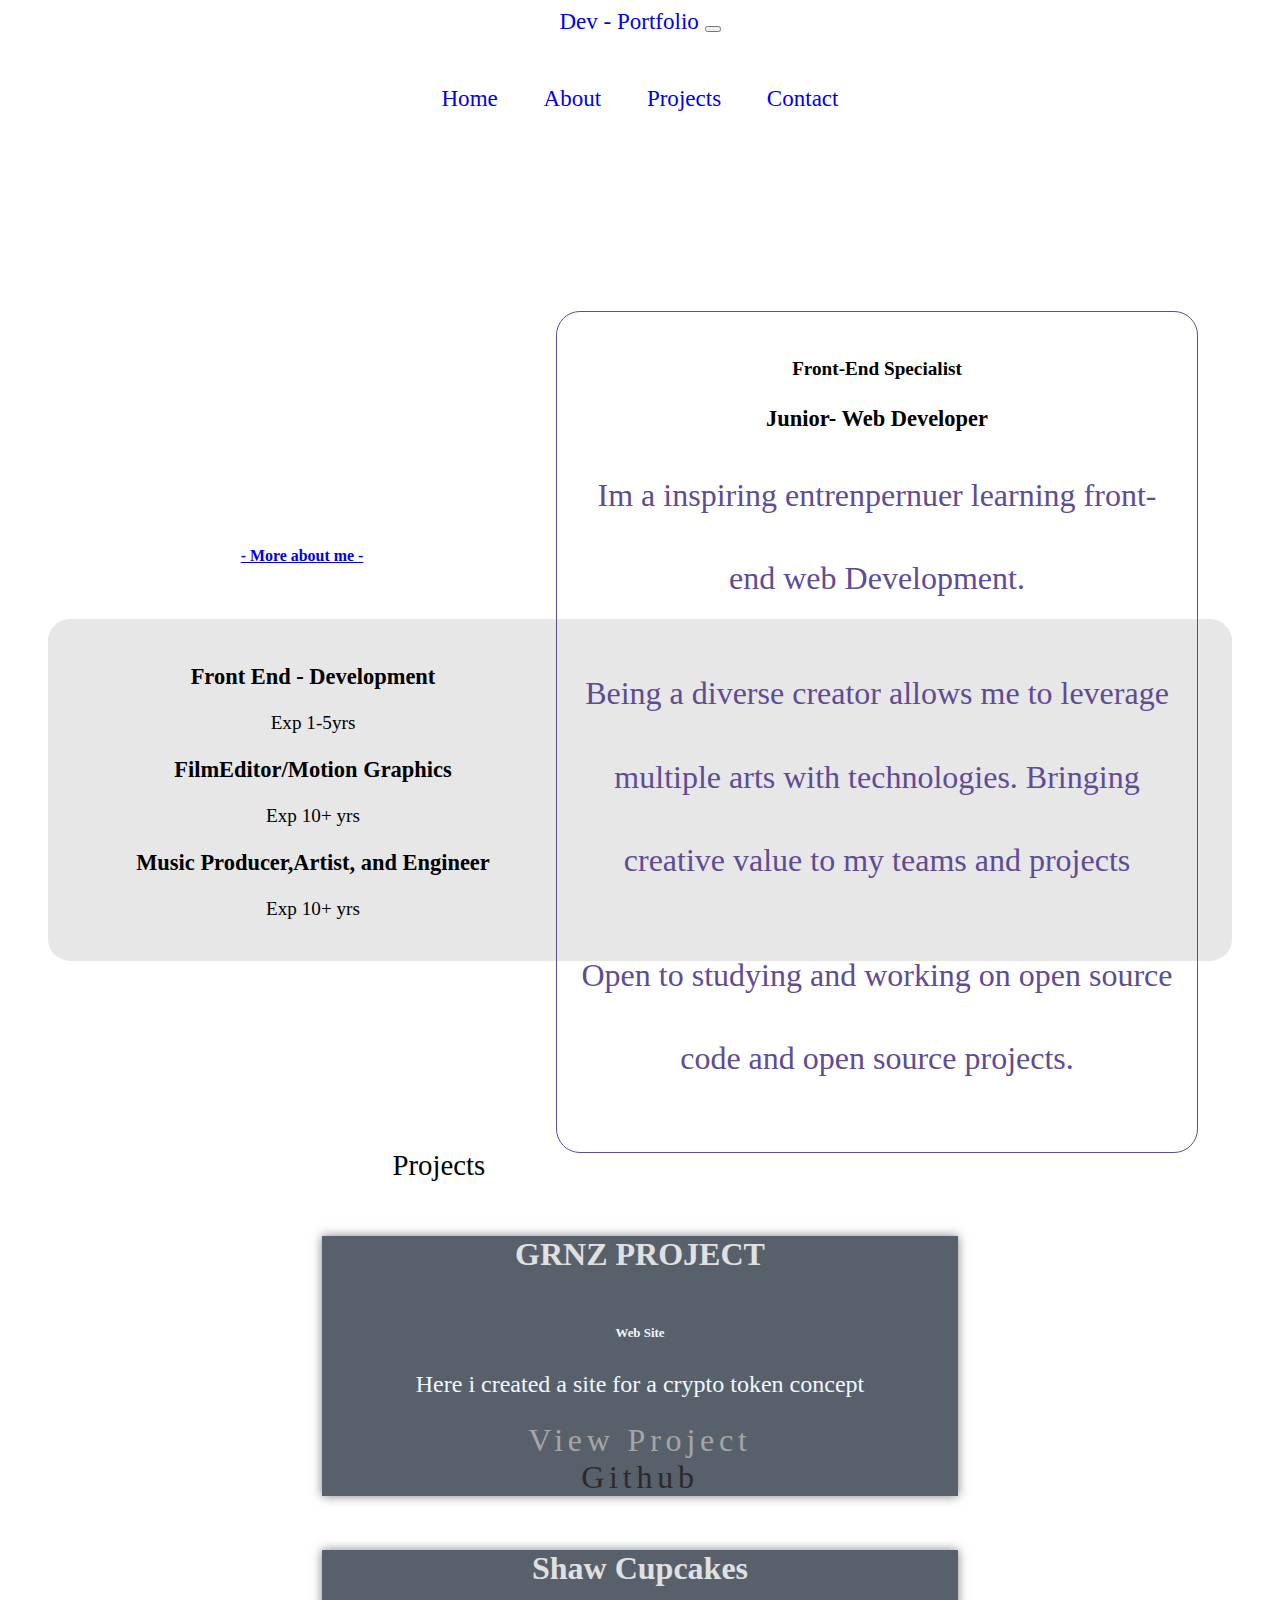
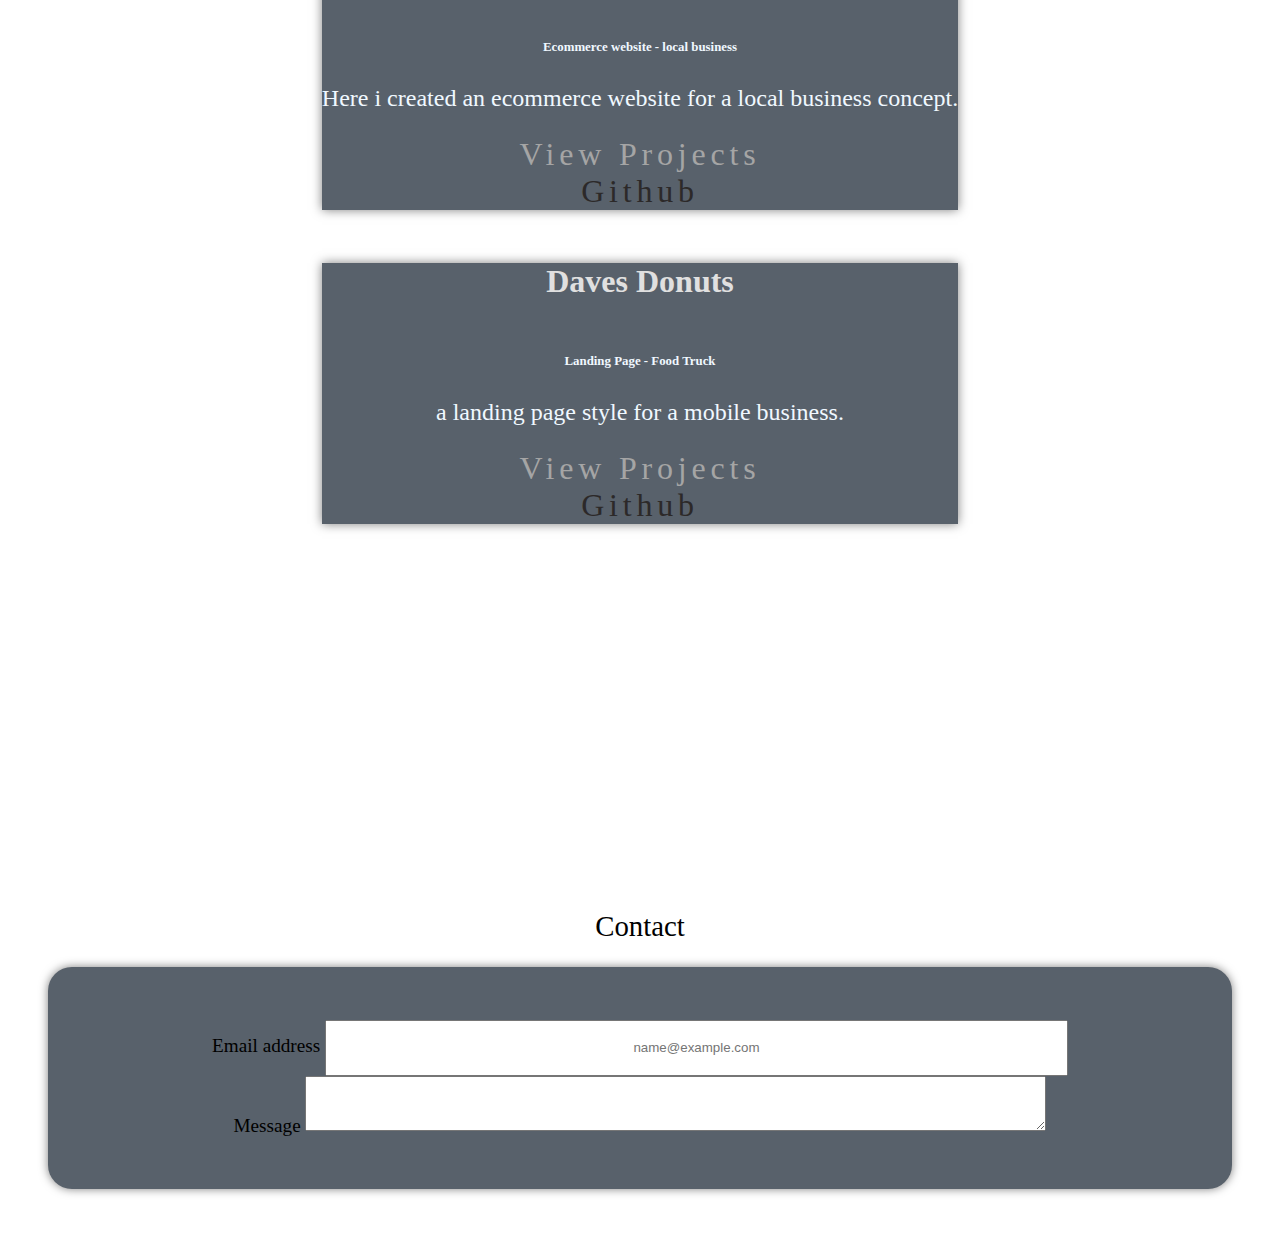
==== index.html @ a0fdc5ea "new chagnes to hgilights" ====
<!doctype html>
<html lang="en">

<head>
  <meta charset="utf-8">
  <meta name="viewport" content="width=device-width, initial-scale=1">
  <title>Bootstrap demo</title>
  <link href="https://cdn.jsdelivr.net/npm/bootstrap@5.3.2/dist/css/bootstrap.min.css" rel="stylesheet"
    integrity="sha384-T3c6CoIi6uLrA9TneNEoa7RxnatzjcDSCmG1MXxSR1GAsXEV/Dwwykc2MPK8M2HN" crossorigin="anonymous">
  <link rel="stylesheet" href="style.css">
</head>

<body>
  <nav class="navbar navbar-expand-lg bg-body-tertiary sticky-top">
    <div class="container-fluid">
      <a class="navbar-brand" href="index.html">Dev - Portfolio</a>
      <button class="navbar-toggler" type="button" data-bs-toggle="collapse" data-bs-target="#navbarNav"
        aria-controls="navbarNav" aria-expanded="false" aria-label="Toggle navigation">
        <span class="navbar-toggler-icon"></span>
      </button>
      <div class="collapse navbar-collapse" id="navbarNav">
        <br />
        <ul class="navbar-nav">
          <li class="nav-item">
            <a class="nav-link " aria-current="page" href="index.html">Home</a>
          </li>
          <li class="nav-item">
            <a class="nav-link" href="about.html">About</a>
          </li>
          <li class="nav-item">
            <a class="nav-link" href="#project-row">Projects</a>
          </li>



          <li class="nav-item">
            <a class="nav-link" href="contact.html">Contact</a>
          </li>
        </ul>
      </div>
    </div>
  </nav>
  <!-- end of navbar -->


  <!-- Hero Section  -->

  <div class="row">




    <!-- image goes here  -->

    <div class="hero">

      <div class="hero-title">

        <h4>Front-End Specialist</h4>
        <h3>Junior- Web Developer</h3>

        <p>Im a inspiring entrenpernuer learning front-end web Development.
        </p>
        <p>Being a diverse creator allows me to leverage multiple arts with technologies. Bringing creative value to my
          teams and projects</p>
        </p>
        <p>
          Open to studying and working on open source code and open source projects.
        </p>

      </div>
      <img id="hero-profile-pic" class="img-fluid" src="/img/zprofile-1.jpg" alt="">


    </div>

  </div>

  <!-- about me row  -->
  <div class="row mt-4" id="about-me-row">

    <h5><a href="about.html">- More about me -</a></h5>


    <div class="row p-4" id="about-me-info-row">

      <div class="col-md-3">
        <h3>Front End - Development</h3>
        <p>Exp 1-5yrs</p>

      </div>

      <div class="col-md-3">
        <h3>FilmEditor/Motion Graphics</h3>
        <p>Exp 10+ yrs</p>

      </div>

      <div class="col-md-3">
        <h3>Music Producer,Artist,
          and Engineer
        </h3>
        <p>Exp 10+ yrs</p>

      </div>
    </div>

<!-- end -->






  </div>






  <!-- Projects row  -->
  <div id="project-row" class="row">

    <h2 class="display-4" id="Projects-title">

      Projects

    </h2>


    <div class="col-lg-4">

      <div class="card mt-5" id="p-card" >
        <div class="card-body">
          <h5 class="card-title">GRNZ PROJECT</h5>
          <h6 class="card-subtitle mb-2 text-body-secondary">Web Site</h6>
          <p class="card-text">Here i created a site for a crypto token concept</p>
          <a href="/websites.html" class="card-link-1">View Project</a>
          <span><br /></span>
          <a href="https://github.com/zwebb21" class="card-link-2">Github</a>
        </div>
      </div>


    </div>


    <div class="col-lg-4">

      <div class="card mt-5" id="p-card" >
        <div class="card-body">
          <h5 class="card-title">Shaw Cupcakes</h5>
          <h6 class="card-subtitle mb-2 text-body-secondary">Ecommerce website - local business</h6>
          <p class="card-text">Here i created an ecommerce website for a local business concept.</p>
          <a href="#" class="card-link-1">View Projects</a>
          <span><br /></span>
          <a href="https://github.com/zwebb21" class="card-link-2">Github</a>
        </div>
      </div>



    </div>



    <div class="col-lg-4">
      <div class="card mt-5" id="p-card" >
        <div class="card-body">
          <h5 class="card-title">Daves Donuts</h5>
          <h6 class="card-subtitle mb-2 text-body-secondary">Landing Page - Food Truck</h6>
          <p class="card-text"> a landing page style for a mobile business.</p>
          <a href="#" class="card-link-1">View Projects</a>
          <span><br /></span>
          <a href="https://github.com/zwebb21" class="card-link-2">Github</a>
        </div>
      </div>



    </div>


  </div>













  <!-- Contact -->
  <div class="row" id="Contact-Form">

    <h2 class="display-3" id="Contact-Title">Contact</h3>

      <form>
        <div class="form-group">
          <label for="exampleFormControlInput1">Email address</label>
          <input type="email" class="form-control" id="exampleFormControlInput1" placeholder="name@example.com">
        </div>


        <div class="form-group">
          <label for="exampleFormControlTextarea1">Message</label>
          <textarea class="form-control" id="exampleFormControlTextarea1" rows="3"></textarea>
        </div>
      </form>







  </div>




  <script src="script.js"></script>
  <script src="https://cdn.jsdelivr.net/npm/bootstrap@5.3.2/dist/js/bootstrap.bundle.min.js"
    integrity="sha384-C6RzsynM9kWDrMNeT87bh95OGNyZPhcTNXj1NW7RuBCsyN/o0jlpcV8Qyq46cDfL"
    crossorigin="anonymous"></script>
</body>

</html>
---- style.css ----
.container-fluid{

  width: auto;
}

/* Footer */

.footer{
height: 340px;
background-color: rgba(19, 18, 22, 0.282);

}
.footer-container{
background-color: rgba(59, 57, 57, 0.543);
list-style: none;

}
.footer-contact-row{
padding: 23px;
color: rgb(61, 61, 61);

}



.Bottom-Footer-Container{

list-style: none; /* Get rid of the Bullet on the list items. */


}





/*End of  Footer */





.accordion-body{

background-color: rgb(250, 238, 215);
font-size: large;
padding: 2.5rem;

}



.accordion{

/*  */

width: 55%;
padding: 5rem;
text-align: center;
margin: auto;
}
body {

text-align: center;
font-size: larger;
}



.imprnt-text{
  
text-decoration: underline;
  text-decoration-color: rgb(137, 73, 10);
  font: bold;
  color: rgb(102, 61, 27);
}


                                                                                  /* row formats */
.row{
    padding:40px;
flex-wrap: wrap;
flex: auto;
justify-content: space-around;
justify-content: space-between;
flex-direction: row;


}


                                                                                  /* Navigation  */

.navbar {
    font-size: larger;
    text-align: center; /* Center align the text horizontally */
  }
  
  .navbar ul {
    list-style: none;
    padding: 0;
  }
  
  .navbar li {
    display: inline; /* Display list items horizontally */
    margin: 0 20px; /* Adjust the horizontal spacing between items */
  }
  
  .navbar a {
    text-decoration: none;
  }
  
  .navbar a:hover {
    text-decoration:underline;
    color: rgb(124, 61, 137);
  }
  




  /* About Me Section  */

  #about-me-info-row{
margin-top: 3.4rem;
background-color:rgba(128, 128, 128, 0.194);
padding: 22px;
border-radius: 22px;  

}

.about-img{

width: 700px;
border-radius: 3%;

}


#about-me-info-row .col-md-3:hover{

    transform: translateY(10px); /* Move the card up by 5 pixels on hover */
    transition-delay: 0.3s; 
    transition: transform 0.3s cubic-bezier(0.68, -0.55, 0.27, 1.55);
    cursor: pointer;
}


                                                    /* hero  section */



#Projects-title{


font-weight: 400;

}





.hero{

margin-top: 6.4rem;
padding: 34px;

}


#hero-profile-pic{

                                            /* the Profile pic in the hero section*/
width: 1200px;
float: none;
border-radius: 84px;
padding: 45px;

}

.hero-title{
/* herotitle paragraph here  */
width: 600px;
float: right;
padding: 20px;
border: 1.5px solid;
border-radius: 24px;
color: rgb(96, 75, 149); 
}
.hero-title h4,h3{
color: black;
/* Front-End Specialist */
/* Junior web Developer */

}
.hero-title p {
  margin-top: 1.3rem;
  line-height: 5.2rem;
  color: rgb(96, 75, 149);
  font-size: 32px;
/* herotitle paragraph here  */

/* Creating a border here  - improve readabliity*/

}


                                                      /* project section  */





#project-row,.col-md-4{
  width:fit-content;/* Fit content centerd the cards into the middle on the wider vp*/
  
  margin-top: 22px;
  text-align: center;
  margin: auto;
padding: 124px;
}
/* Card styling starts here.  */

               .card-title{
                font-size: xx-large;
                color: rgb(224, 224, 224);



               }                                                           /* Projects */
                                                                          
#p-card{
  cursor: pointer;
  box-shadow: 0 0 10px rgba(0, 0, 0, 0.5); /*Drop shadow*/
background-color:rgb(88, 97, 107);
color: aliceblue;
transition: transform 0.3s cubic-bezier(0.68, -0.55, 0.27, 1.55);
}
.card-body a { 

letter-spacing: 0.3rem;
font-weight: 500;
text-decoration: none;
font-size: xx-large;

}
.card-link-2{
  color: rgb(44, 41, 41);

}
.card-link-2:hover{

color: rgb(252, 251, 252);

}
.card-link-1{

color: rgb(165, 165, 165);

}
.card-link-1:hover{

color: white;

}


.card:hover {
  transform: translateY(20px); /* Move the card up by 5 pixels on hover */
  transition-delay: 0.3s; 

}

.card-text{
font-size: x-large;


}
                                                                    /* -Contact- */


#Contact-Form{

margin-top: 12.4rem;


}


                                                /* Form */
                                                form{
                                                  padding: 53px;
                                                  background-color:rgb(88, 97, 107);
                                                border-radius: 24px;
                                                box-shadow: 0 0 10px rgba(0, 0, 0, 0.5);
                                                }

                                                .form-control{
                                                margin-top: 12px;
                                                width: 735px;
                                                text-align: center;
                                                margin: auto;
                                                height: 3.1rem;
                                                }


#Contact-Title{
font-weight: 400;

}

/* Websites Css styles */

.about-paragraph-1 {
width: 900px;
font-size: .92em;
padding: 3rem;



margin: auto;
}

#grnz-hero-pic{

width: auto;
border-radius: 24px;
}

#grnz-hero-pic-text{
  margin-top: 4.3rem;
 font-size: larger;
 font-weight: 600;
  line-height: 4.1rem;
  line-break:auto;
 
}

#grnz-row-a{

padding: 124px;

}


#Grnz-title{

font-weight: 800;
letter-spacing: 0.8rem;
font-size: 5rem;
}

#grnz-cookie-pic{

padding: 56px;

border-radius: 5px;
}

#grnz-cookie-pic p{
  text-align: right;
  font-size: 24px;
  padding: 12px;

}

#grnz-code-pic{

  padding: 22px;
  border-radius: 42px;
}


#grnz-product-text{
  margin-top: 4.2rem;
line-height: 2.23rem;
text-align: center;

}

#grnz-title{

  font-size: 10.4rem;
}

#title-section{


  margin-top:66rem;
}

.white-space{

height: 200px;

}
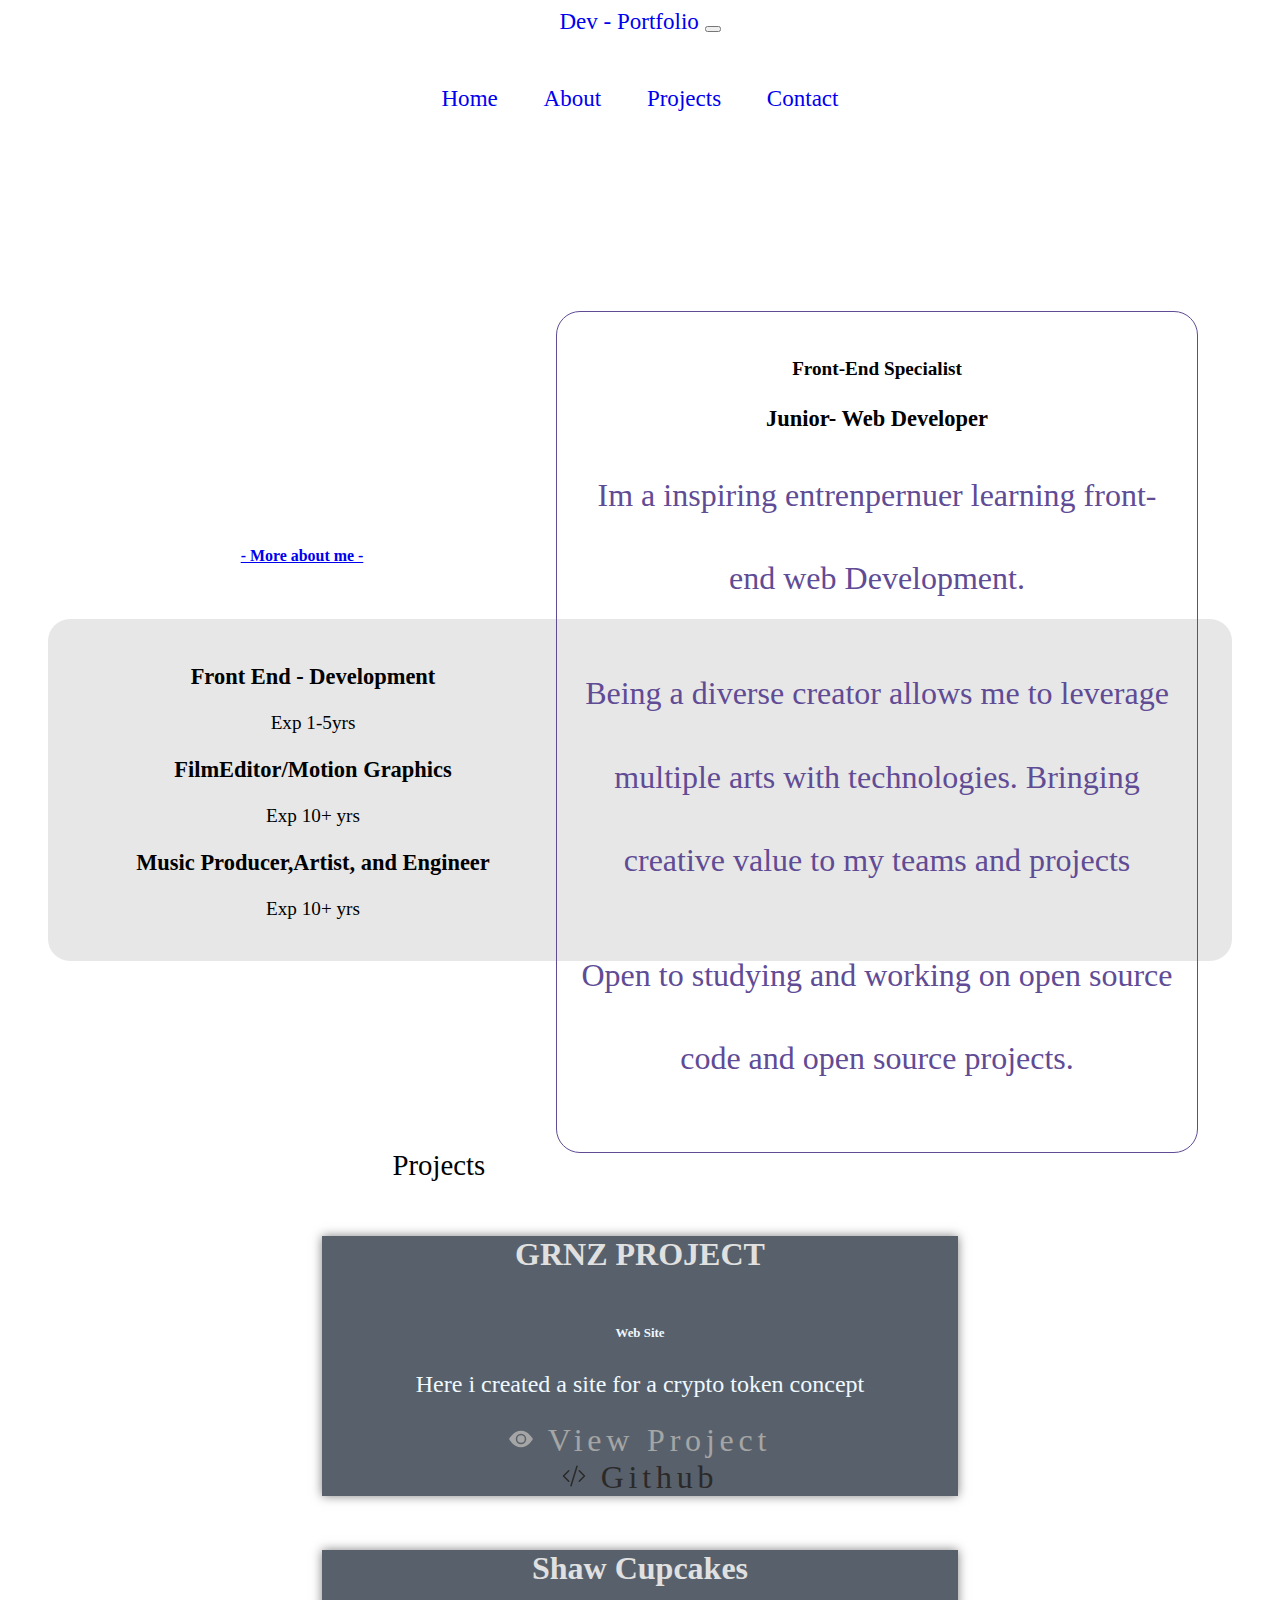
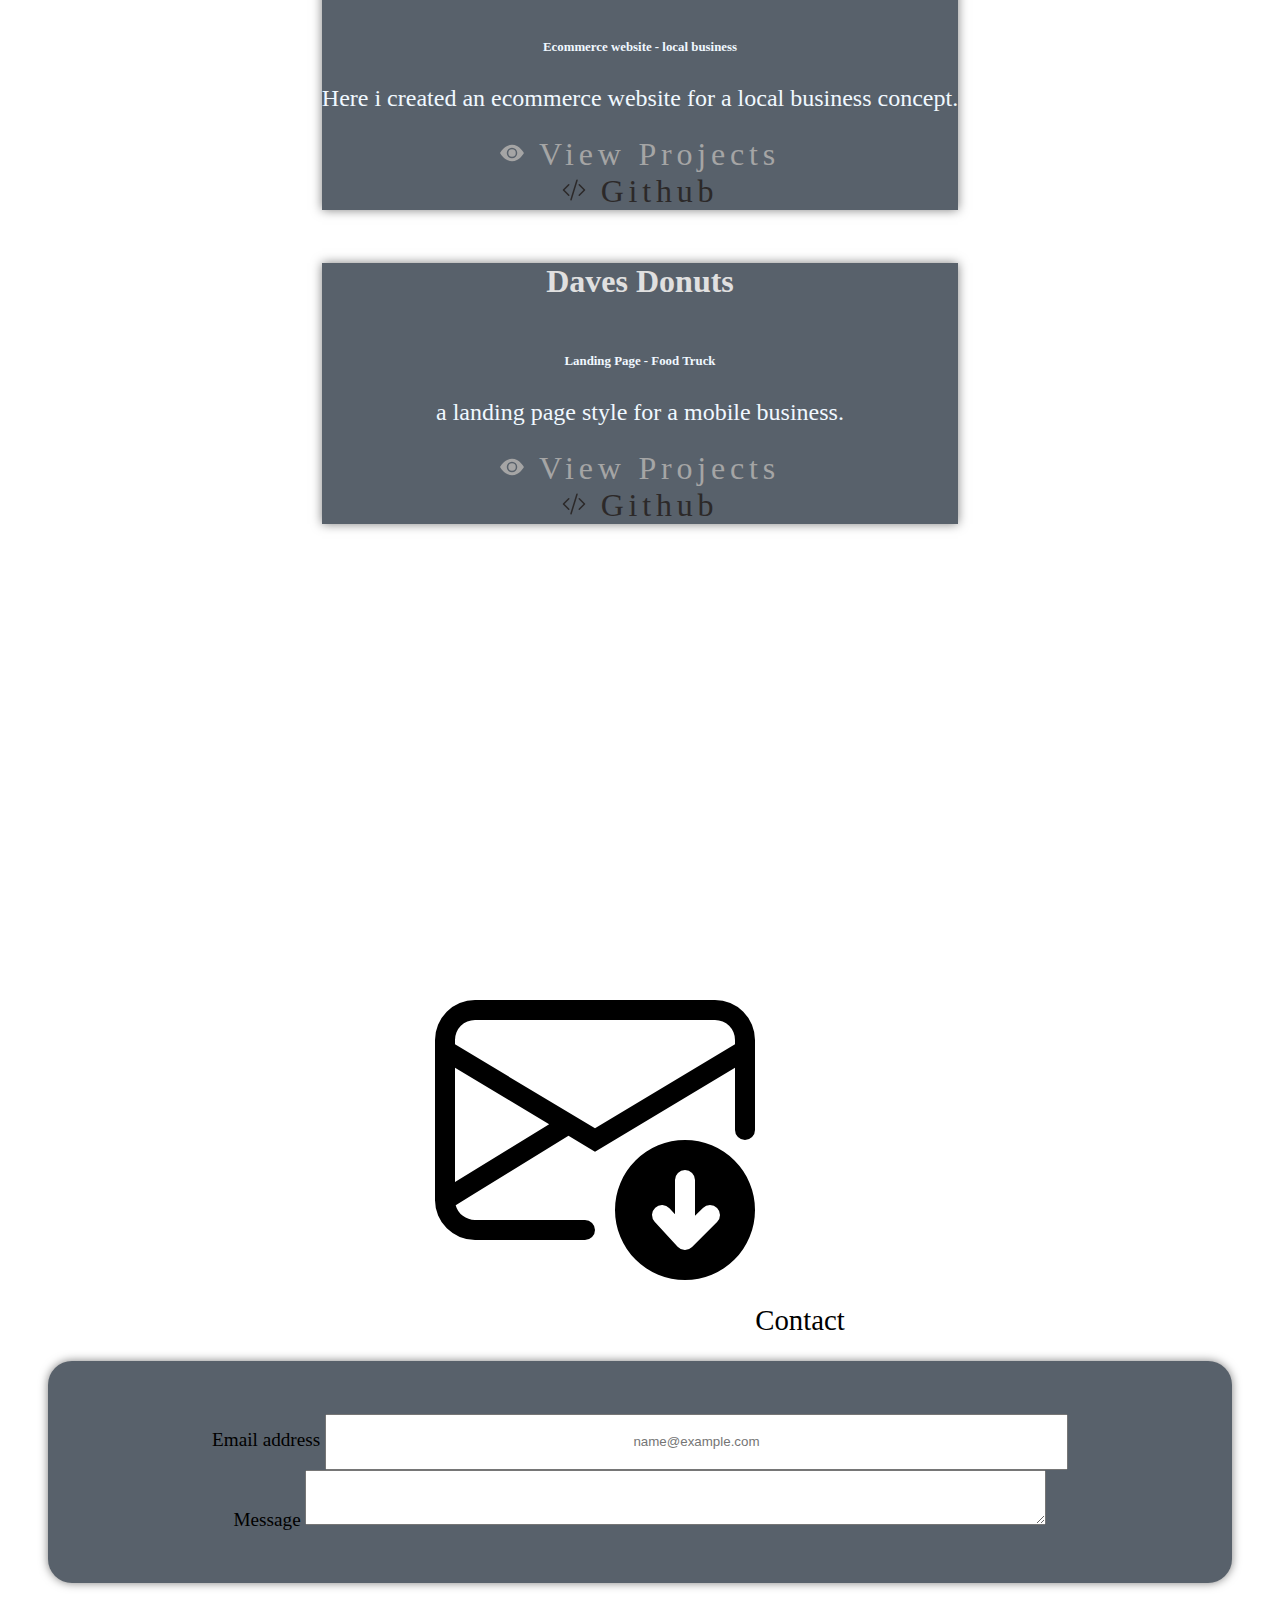
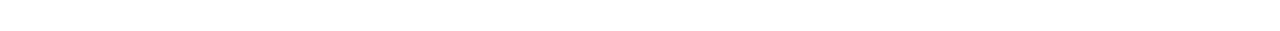
==== commit 83b41b26: "upadte c.1" ====
--- a/index.html
+++ b/index.html
@@ -8,6 +8,7 @@
   <link href="https://cdn.jsdelivr.net/npm/bootstrap@5.3.2/dist/css/bootstrap.min.css" rel="stylesheet"
     integrity="sha384-T3c6CoIi6uLrA9TneNEoa7RxnatzjcDSCmG1MXxSR1GAsXEV/Dwwykc2MPK8M2HN" crossorigin="anonymous">
   <link rel="stylesheet" href="style.css">
+  
 </head>
 
 <body>
@@ -136,9 +137,14 @@
           <h5 class="card-title">GRNZ PROJECT</h5>
           <h6 class="card-subtitle mb-2 text-body-secondary">Web Site</h6>
           <p class="card-text">Here i created a site for a crypto token concept</p>
-          <a href="/websites.html" class="card-link-1">View Project</a>
+          <a href="/websites.html" class="card-link-1"><svg xmlns="http://www.w3.org/2000/svg" width="16" height="16" fill="currentColor" class="bi bi-eye-fill" viewBox="0 0 16 16">
+            <path d="M10.5 8a2.5 2.5 0 1 1-5 0 2.5 2.5 0 0 1 5 0"/>
+            <path d="M0 8s3-5.5 8-5.5S16 8 16 8s-3 5.5-8 5.5S0 8 0 8m8 3.5a3.5 3.5 0 1 0 0-7 3.5 3.5 0 0 0 0 7"/>
+          </svg>View Project</a>
           <span><br /></span>
-          <a href="https://github.com/zwebb21" class="card-link-2">Github</a>
+          <a href="https://github.com/zwebb21" class="card-link-2"><svg xmlns="http://www.w3.org/2000/svg" width="16" height="16" fill="currentColor" class="bi bi-code-slash" viewBox="0 0 16 16">
+            <path d="M10.478 1.647a.5.5 0 1 0-.956-.294l-4 13a.5.5 0 0 0 .956.294zM4.854 4.146a.5.5 0 0 1 0 .708L1.707 8l3.147 3.146a.5.5 0 0 1-.708.708l-3.5-3.5a.5.5 0 0 1 0-.708l3.5-3.5a.5.5 0 0 1 .708 0m6.292 0a.5.5 0 0 0 0 .708L14.293 8l-3.147 3.146a.5.5 0 0 0 .708.708l3.5-3.5a.5.5 0 0 0 0-.708l-3.5-3.5a.5.5 0 0 0-.708 0"/>
+          </svg>Github</a>
         </div>
       </div>
 
@@ -153,9 +159,14 @@
           <h5 class="card-title">Shaw Cupcakes</h5>
           <h6 class="card-subtitle mb-2 text-body-secondary">Ecommerce website - local business</h6>
           <p class="card-text">Here i created an ecommerce website for a local business concept.</p>
-          <a href="#" class="card-link-1">View Projects</a>
+          <a href="#" class="card-link-1"><svg xmlns="http://www.w3.org/2000/svg" width="16" height="16" fill="currentColor" class="bi bi-eye-fill" viewBox="0 0 16 16">
+            <path d="M10.5 8a2.5 2.5 0 1 1-5 0 2.5 2.5 0 0 1 5 0"/>
+            <path d="M0 8s3-5.5 8-5.5S16 8 16 8s-3 5.5-8 5.5S0 8 0 8m8 3.5a3.5 3.5 0 1 0 0-7 3.5 3.5 0 0 0 0 7"/>
+          </svg>View Projects</a>
           <span><br /></span>
-          <a href="https://github.com/zwebb21" class="card-link-2">Github</a>
+          <a href="https://github.com/zwebb21" class="card-link-2"><svg xmlns="http://www.w3.org/2000/svg" width="16" height="16" fill="currentColor" class="bi bi-code-slash" viewBox="0 0 16 16">
+            <path d="M10.478 1.647a.5.5 0 1 0-.956-.294l-4 13a.5.5 0 0 0 .956.294zM4.854 4.146a.5.5 0 0 1 0 .708L1.707 8l3.147 3.146a.5.5 0 0 1-.708.708l-3.5-3.5a.5.5 0 0 1 0-.708l3.5-3.5a.5.5 0 0 1 .708 0m6.292 0a.5.5 0 0 0 0 .708L14.293 8l-3.147 3.146a.5.5 0 0 0 .708.708l3.5-3.5a.5.5 0 0 0 0-.708l-3.5-3.5a.5.5 0 0 0-.708 0"/>
+          </svg>Github</a>
         </div>
       </div>
 
@@ -171,9 +182,14 @@
           <h5 class="card-title">Daves Donuts</h5>
           <h6 class="card-subtitle mb-2 text-body-secondary">Landing Page - Food Truck</h6>
           <p class="card-text"> a landing page style for a mobile business.</p>
-          <a href="#" class="card-link-1">View Projects</a>
+          <a href="#" class="card-link-1"><svg xmlns="http://www.w3.org/2000/svg" width="16" height="16" fill="currentColor" class="bi bi-eye-fill" viewBox="0 0 16 16">
+            <path d="M10.5 8a2.5 2.5 0 1 1-5 0 2.5 2.5 0 0 1 5 0"/>
+            <path d="M0 8s3-5.5 8-5.5S16 8 16 8s-3 5.5-8 5.5S0 8 0 8m8 3.5a3.5 3.5 0 1 0 0-7 3.5 3.5 0 0 0 0 7"/>
+          </svg>View Projects</a>
           <span><br /></span>
-          <a href="https://github.com/zwebb21" class="card-link-2">Github</a>
+          <a href="https://github.com/zwebb21" class="card-link-2"><svg xmlns="http://www.w3.org/2000/svg" width="16" height="16" fill="currentColor" class="bi bi-code-slash" viewBox="0 0 16 16">
+            <path d="M10.478 1.647a.5.5 0 1 0-.956-.294l-4 13a.5.5 0 0 0 .956.294zM4.854 4.146a.5.5 0 0 1 0 .708L1.707 8l3.147 3.146a.5.5 0 0 1-.708.708l-3.5-3.5a.5.5 0 0 1 0-.708l3.5-3.5a.5.5 0 0 1 .708 0m6.292 0a.5.5 0 0 0 0 .708L14.293 8l-3.147 3.146a.5.5 0 0 0 .708.708l3.5-3.5a.5.5 0 0 0 0-.708l-3.5-3.5a.5.5 0 0 0-.708 0"/>
+          </svg>Github</a>
         </div>
       </div>
 
@@ -199,7 +215,10 @@
   <!-- Contact -->
   <div class="row" id="Contact-Form">
 
-    <h2 class="display-3" id="Contact-Title">Contact</h3>
+ <h2 class="display-3" id="Contact-Title">   <svg xmlns="http://www.w3.org/2000/svg" width="16" height="16" fill="currentColor" class="bi bi-envelope-arrow-down" viewBox="0 0 16 16">
+  <path d="M0 4a2 2 0 0 1 2-2h12a2 2 0 0 1 2 2v4.5a.5.5 0 0 1-1 0V5.383l-7 4.2-1.326-.795-5.64 3.47A1 1 0 0 0 2 13h5.5a.5.5 0 0 1 0 1H2a2 2 0 0 1-2-1.99zm1 7.105 4.708-2.897L1 5.383zM1 4v.217l7 4.2 7-4.2V4a1 1 0 0 0-1-1H2a1 1 0 0 0-1 1"/>
+  <path d="M12.5 16a3.5 3.5 0 1 0 0-7 3.5 3.5 0 0 0 0 7m.354-1.646a.5.5 0 0 1-.722-.016l-1.149-1.25a.5.5 0 1 1 .737-.676l.28.305V11a.5.5 0 0 1 1 0v1.793l.396-.397a.5.5 0 0 1 .708.708z"/>
+</svg>Contact</h3>
 
       <form>
         <div class="form-group">
--- a/style.css
+++ b/style.css
@@ -37,15 +37,25 @@
 /*End of  Footer */
 
 
-
-
-
+/* Accordion styling here  */
+
+
+
+
+.accordion-button{
+text-align: center;
+font-size: 32px;
+padding: 32px;
+letter-spacing: 0.032em;
+}
 .accordion-body{
-
-background-color: rgb(250, 238, 215);
-font-size: large;
+text-align: center;
+margin-top: 52px;
+
 padding: 2.5rem;
-
+line-height: 3.43rem;
+letter-spacing: 0.08em;
+font-size:1.13em ;
 }
 
 
@@ -59,6 +69,11 @@
 text-align: center;
 margin: auto;
 }
+
+
+
+
+
 body {
 
 text-align: center;
@@ -307,9 +322,37 @@
 
 #Contact-Title{
 font-weight: 400;
-
-}
-
+/* Contact title on the index page */
+}
+/* ICON STYLING */
+.bi-code-slash{
+  margin-right: 15px;
+  width: 24px;
+    height: 24px;
+
+}
+
+.bi-gear-wide-connected{
+
+
+  margin-right: 15px;
+  width: 54px;
+    height: 54px;
+
+}
+
+
+.bi-eye-fill{
+margin-right:15px;
+width: 24px;
+  height: 24px;
+}
+.bi-envelope-arrow-down{
+/* Email Icon next to the contact Title. */
+width: 320px;
+height: 420px;
+
+}
 /* Websites Css styles */
 
 .about-paragraph-1 {
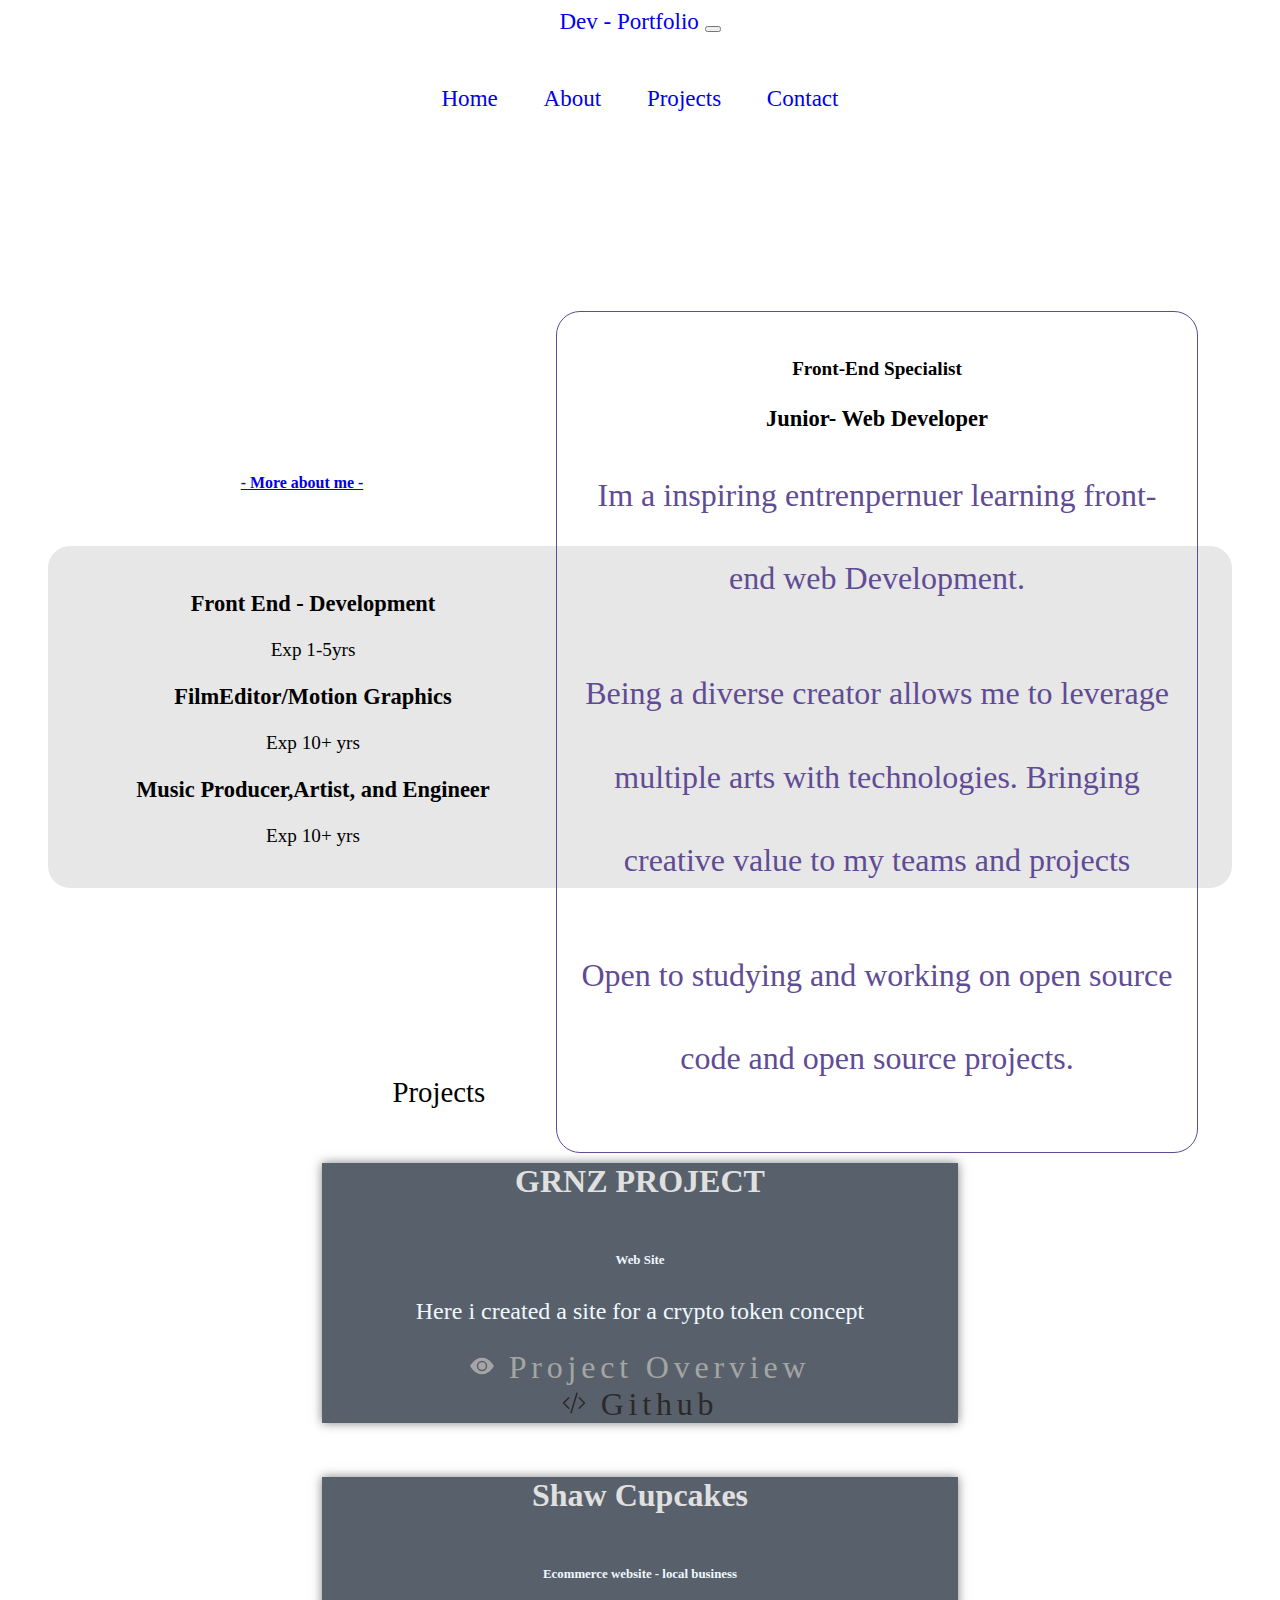
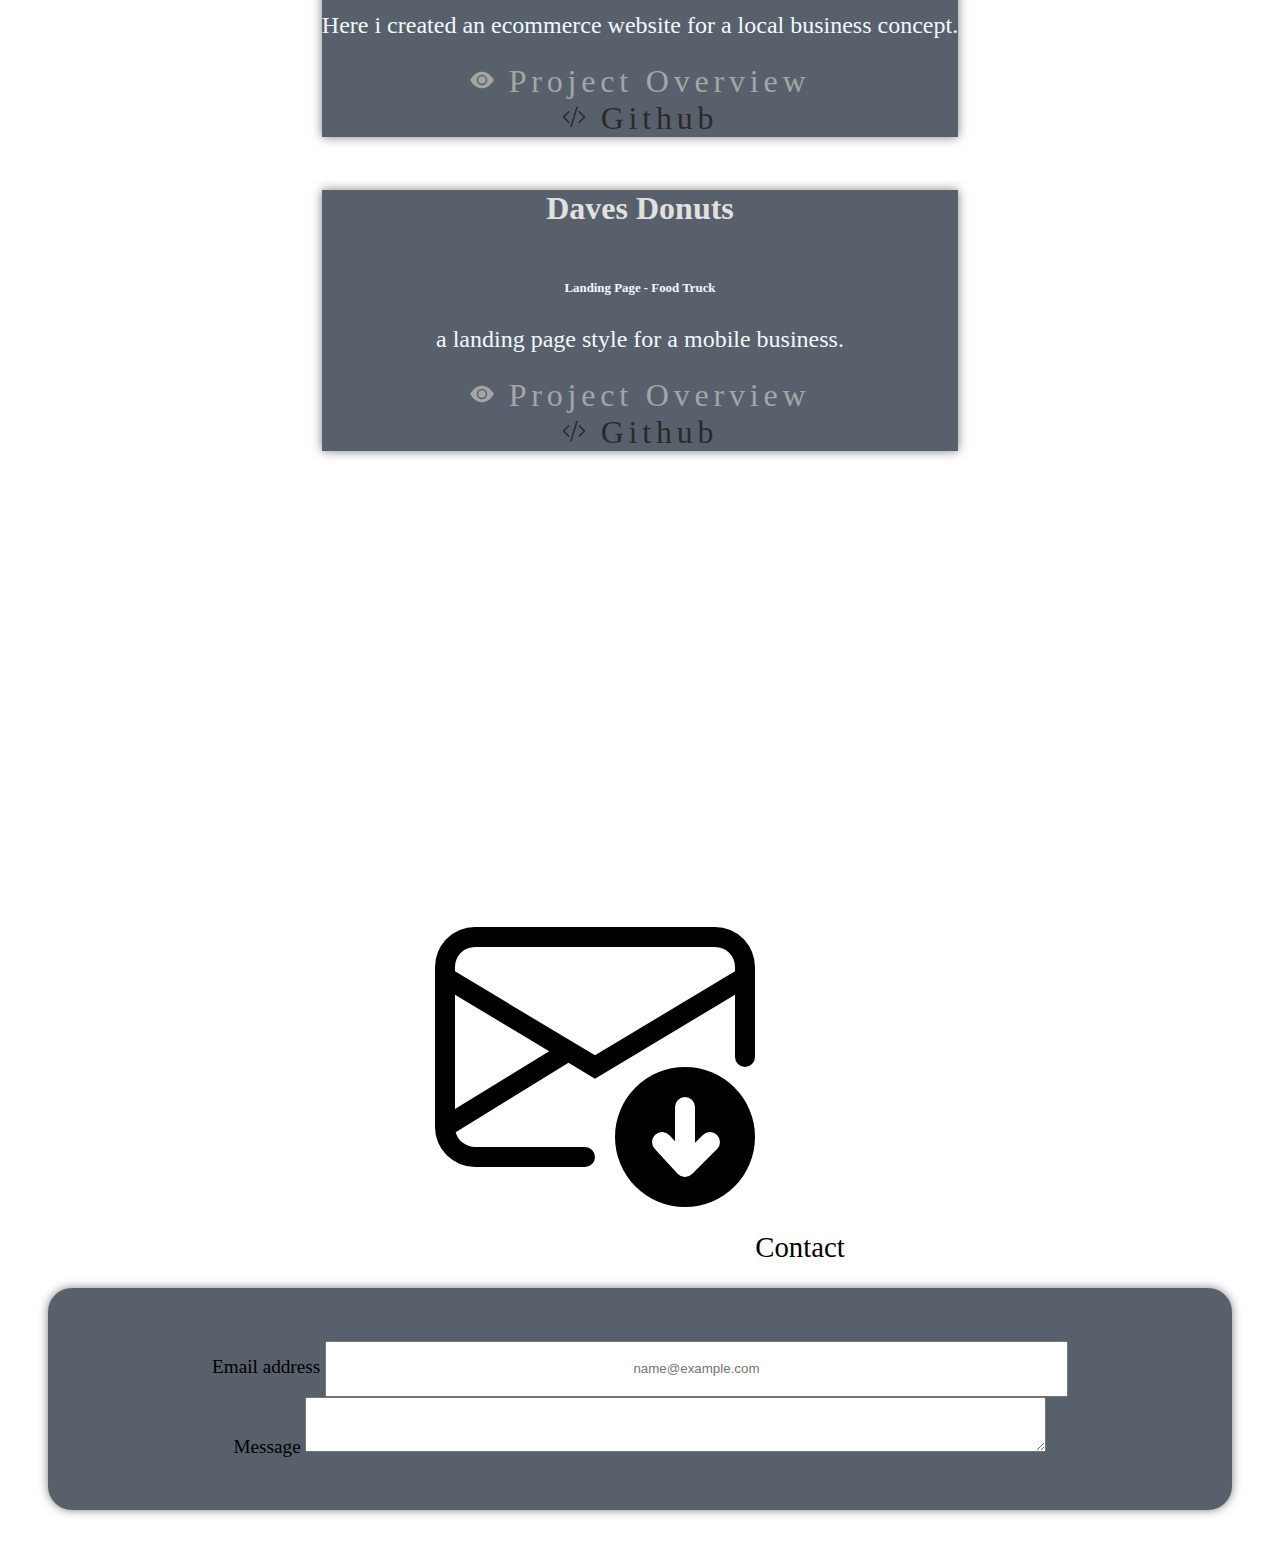
==== commit 85537223: "update D" ====
--- a/index.html
+++ b/index.html
@@ -4,7 +4,7 @@
 <head>
   <meta charset="utf-8">
   <meta name="viewport" content="width=device-width, initial-scale=1">
-  <title>Bootstrap demo</title>
+  <title>Zarius- Developer Portfolio - Home </title>
   <link href="https://cdn.jsdelivr.net/npm/bootstrap@5.3.2/dist/css/bootstrap.min.css" rel="stylesheet"
     integrity="sha384-T3c6CoIi6uLrA9TneNEoa7RxnatzjcDSCmG1MXxSR1GAsXEV/Dwwykc2MPK8M2HN" crossorigin="anonymous">
   <link rel="stylesheet" href="style.css">
@@ -35,7 +35,7 @@
 
 
           <li class="nav-item">
-            <a class="nav-link" href="contact.html">Contact</a>
+            <a class="nav-link" href="index.html#Contact-Form">Contact</a>
           </li>
         </ul>
       </div>
@@ -130,19 +130,19 @@
     </h2>
 
 
-    <div class="col-lg-4">
+<div class="col-lg-4">
 
       <div class="card mt-5" id="p-card" >
         <div class="card-body">
           <h5 class="card-title">GRNZ PROJECT</h5>
           <h6 class="card-subtitle mb-2 text-body-secondary">Web Site</h6>
           <p class="card-text">Here i created a site for a crypto token concept</p>
-          <a href="/websites.html" class="card-link-1"><svg xmlns="http://www.w3.org/2000/svg" width="16" height="16" fill="currentColor" class="bi bi-eye-fill" viewBox="0 0 16 16">
+          <a href="/GrnzProjectView.html" class="card-link-1" target="_blank"><svg xmlns="http://www.w3.org/2000/svg" width="16" height="16" fill="currentColor" class="bi bi-eye-fill" viewBox="0 0 16 16">
             <path d="M10.5 8a2.5 2.5 0 1 1-5 0 2.5 2.5 0 0 1 5 0"/>
             <path d="M0 8s3-5.5 8-5.5S16 8 16 8s-3 5.5-8 5.5S0 8 0 8m8 3.5a3.5 3.5 0 1 0 0-7 3.5 3.5 0 0 0 0 7"/>
-          </svg>View Project</a>
+          </svg>Project Overview</a>
           <span><br /></span>
-          <a href="https://github.com/zwebb21" class="card-link-2"><svg xmlns="http://www.w3.org/2000/svg" width="16" height="16" fill="currentColor" class="bi bi-code-slash" viewBox="0 0 16 16">
+          <a href="https://github.com/zwebb21" class="card-link-2" target="_blank"><svg xmlns="http://www.w3.org/2000/svg" width="16" height="16" fill="currentColor" class="bi bi-code-slash" viewBox="0 0 16 16">
             <path d="M10.478 1.647a.5.5 0 1 0-.956-.294l-4 13a.5.5 0 0 0 .956.294zM4.854 4.146a.5.5 0 0 1 0 .708L1.707 8l3.147 3.146a.5.5 0 0 1-.708.708l-3.5-3.5a.5.5 0 0 1 0-.708l3.5-3.5a.5.5 0 0 1 .708 0m6.292 0a.5.5 0 0 0 0 .708L14.293 8l-3.147 3.146a.5.5 0 0 0 .708.708l3.5-3.5a.5.5 0 0 0 0-.708l-3.5-3.5a.5.5 0 0 0-.708 0"/>
           </svg>Github</a>
         </div>
@@ -162,9 +162,9 @@
           <a href="#" class="card-link-1"><svg xmlns="http://www.w3.org/2000/svg" width="16" height="16" fill="currentColor" class="bi bi-eye-fill" viewBox="0 0 16 16">
             <path d="M10.5 8a2.5 2.5 0 1 1-5 0 2.5 2.5 0 0 1 5 0"/>
             <path d="M0 8s3-5.5 8-5.5S16 8 16 8s-3 5.5-8 5.5S0 8 0 8m8 3.5a3.5 3.5 0 1 0 0-7 3.5 3.5 0 0 0 0 7"/>
-          </svg>View Projects</a>
+          </svg>Project Overview</a>
           <span><br /></span>
-          <a href="https://github.com/zwebb21" class="card-link-2"><svg xmlns="http://www.w3.org/2000/svg" width="16" height="16" fill="currentColor" class="bi bi-code-slash" viewBox="0 0 16 16">
+          <a href="https://github.com/zwebb21" target="_blank" class="card-link-2"><svg xmlns="http://www.w3.org/2000/svg" width="16" height="16" fill="currentColor" class="bi bi-code-slash" viewBox="0 0 16 16">
             <path d="M10.478 1.647a.5.5 0 1 0-.956-.294l-4 13a.5.5 0 0 0 .956.294zM4.854 4.146a.5.5 0 0 1 0 .708L1.707 8l3.147 3.146a.5.5 0 0 1-.708.708l-3.5-3.5a.5.5 0 0 1 0-.708l3.5-3.5a.5.5 0 0 1 .708 0m6.292 0a.5.5 0 0 0 0 .708L14.293 8l-3.147 3.146a.5.5 0 0 0 .708.708l3.5-3.5a.5.5 0 0 0 0-.708l-3.5-3.5a.5.5 0 0 0-.708 0"/>
           </svg>Github</a>
         </div>
@@ -185,7 +185,7 @@
           <a href="#" class="card-link-1"><svg xmlns="http://www.w3.org/2000/svg" width="16" height="16" fill="currentColor" class="bi bi-eye-fill" viewBox="0 0 16 16">
             <path d="M10.5 8a2.5 2.5 0 1 1-5 0 2.5 2.5 0 0 1 5 0"/>
             <path d="M0 8s3-5.5 8-5.5S16 8 16 8s-3 5.5-8 5.5S0 8 0 8m8 3.5a3.5 3.5 0 1 0 0-7 3.5 3.5 0 0 0 0 7"/>
-          </svg>View Projects</a>
+          </svg>Project Overview</a>
           <span><br /></span>
           <a href="https://github.com/zwebb21" class="card-link-2"><svg xmlns="http://www.w3.org/2000/svg" width="16" height="16" fill="currentColor" class="bi bi-code-slash" viewBox="0 0 16 16">
             <path d="M10.478 1.647a.5.5 0 1 0-.956-.294l-4 13a.5.5 0 0 0 .956.294zM4.854 4.146a.5.5 0 0 1 0 .708L1.707 8l3.147 3.146a.5.5 0 0 1-.708.708l-3.5-3.5a.5.5 0 0 1 0-.708l3.5-3.5a.5.5 0 0 1 .708 0m6.292 0a.5.5 0 0 0 0 .708L14.293 8l-3.147 3.146a.5.5 0 0 0 .708.708l3.5-3.5a.5.5 0 0 0 0-.708l-3.5-3.5a.5.5 0 0 0-.708 0"/>
--- a/style.css
+++ b/style.css
@@ -131,7 +131,12 @@
   }
   
 
-
+.About-Content{
+
+
+margin-bottom: 32rem;
+
+}
 
 
   /* About Me Section  */
@@ -146,9 +151,9 @@
 
 .about-img{
 
-width: 700px;
-border-radius: 3%;
-
+width: 1200px;
+border-radius: 1.3%;
+box-shadow: 0px 4px 8px rgba(0, 0, 0, 0.615); /* Adjust values for horizontal offset, vertical offset, blur radius, and color */
 }
 
 
@@ -190,8 +195,8 @@
 width: 1200px;
 float: none;
 border-radius: 84px;
-padding: 45px;
-
+
+box-shadow: 0px 4px 8px rgba(0, 0, 0, 0.455); /* Adjust values for horizontal offset, vertical offset, blur radius, and color */
 }
 
 .hero-title{
@@ -356,10 +361,11 @@
 /* Websites Css styles */
 
 .about-paragraph-1 {
-width: 900px;
-font-size: .92em;
+width: 1200px;
+font-size: 1.08em;
 padding: 3rem;
-
+line-height: 5.2rem;
+letter-spacing: 0.09rem;
 
 
 margin: auto;
@@ -381,12 +387,29 @@
 }
 
 #grnz-row-a{
-
-padding: 124px;
-
-}
-
-
+  padding: 24px;
+
+}
+
+
+
+
+
+
+
+
+.container-links-grnz{
+margin-left: 535px;
+display: flex;
+
+}
+
+
+
+.list-grnz-links{
+  text-decoration: none;
+  list-style: none;
+}
 #Grnz-title{
 
 font-weight: 800;
@@ -437,4 +460,13 @@
 
 height: 200px;
 
+}
+
+
+
+.Create-Product-Title{
+
+
+margin-top: 22.4rem;
+margin-bottom: 12.2rem;
 }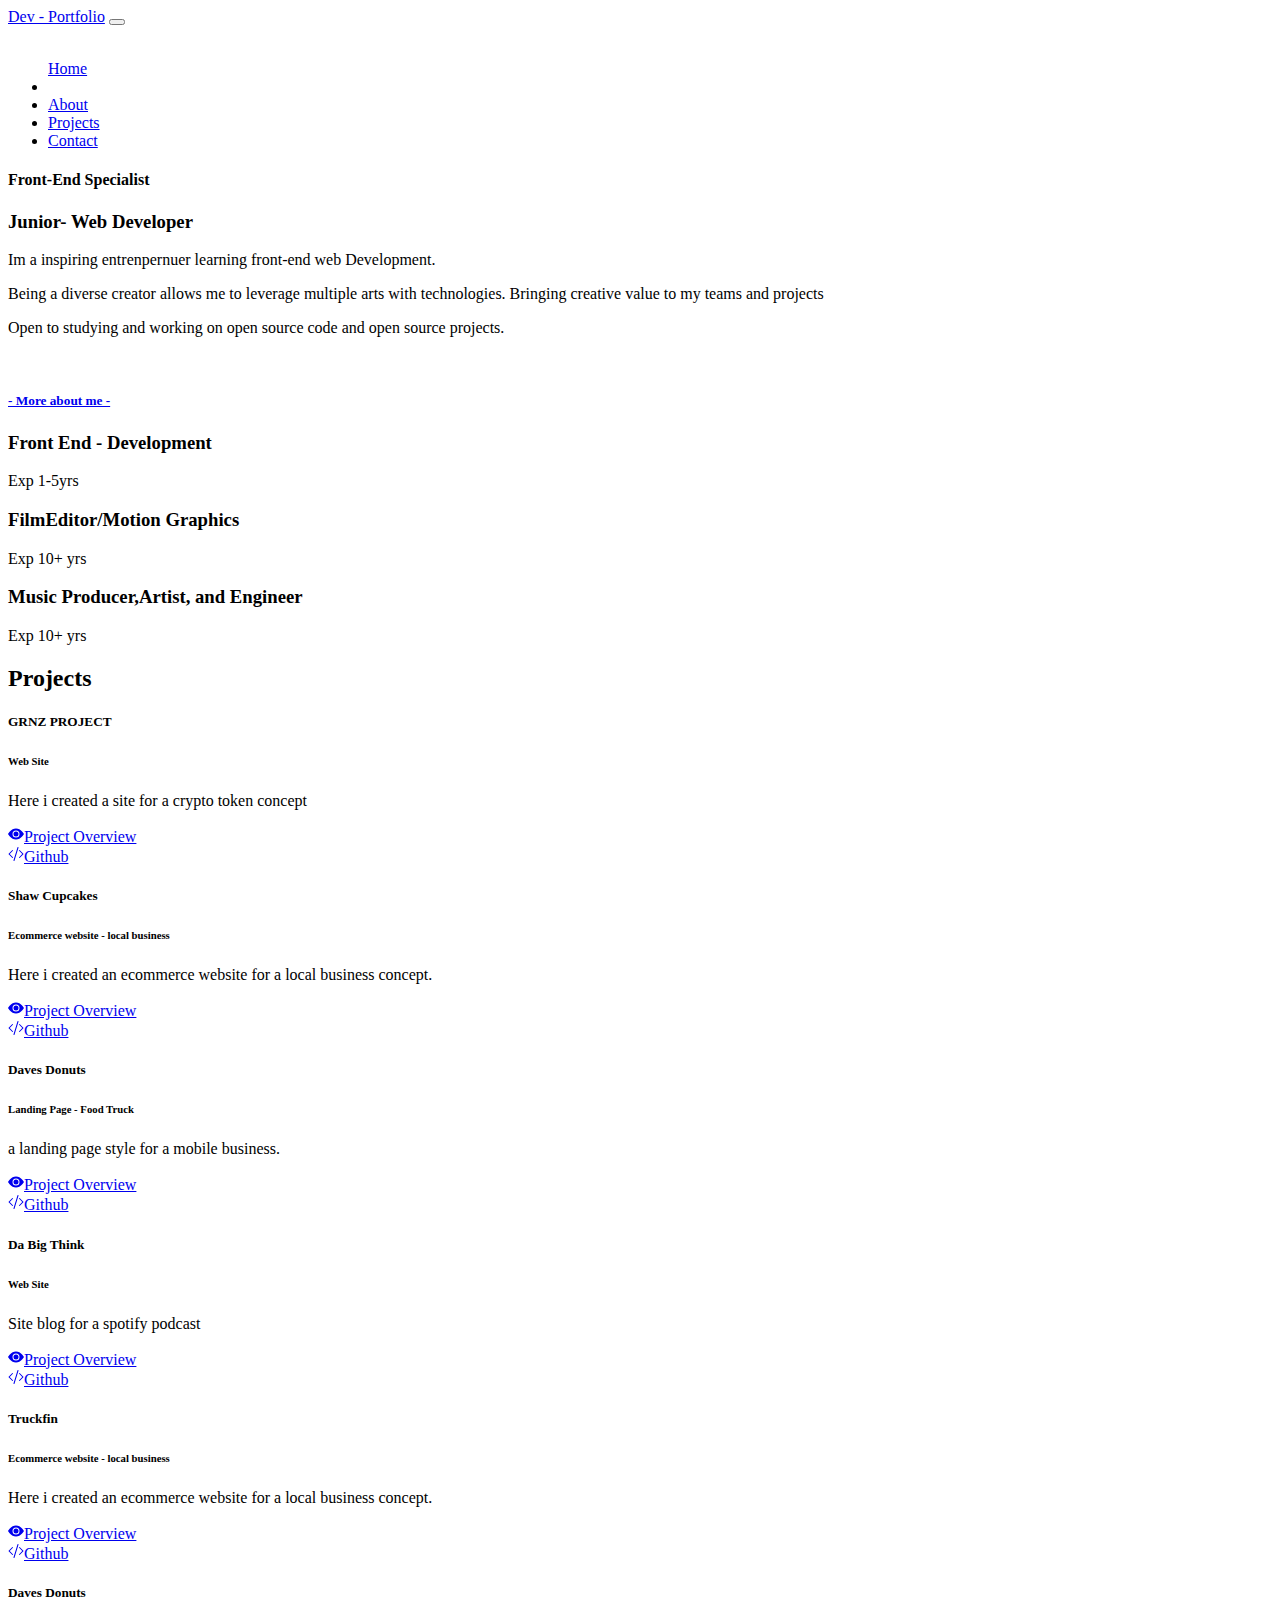
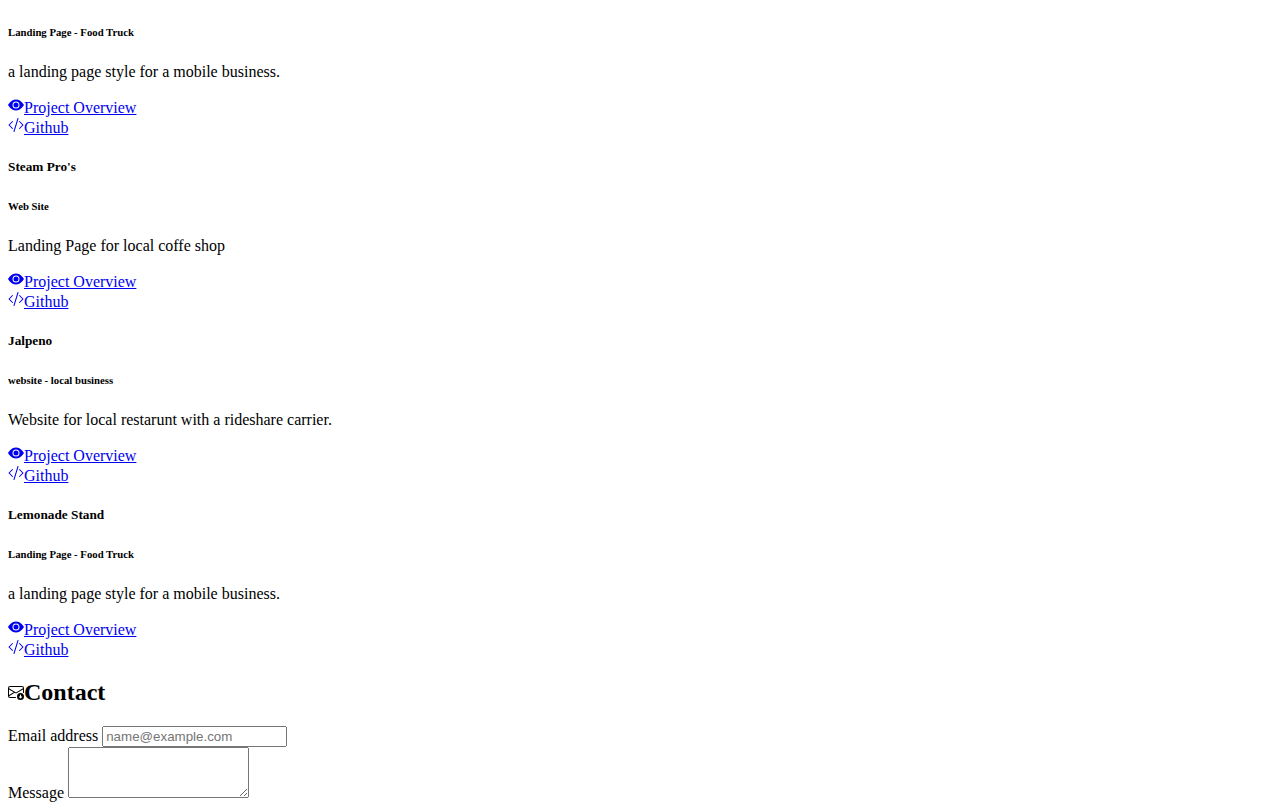
==== commit d315e58a: "aaa" ====
--- a/index.html
+++ b/index.html
@@ -7,7 +7,7 @@
   <title>Zarius- Developer Portfolio - Home </title>
   <link href="https://cdn.jsdelivr.net/npm/bootstrap@5.3.2/dist/css/bootstrap.min.css" rel="stylesheet"
     integrity="sha384-T3c6CoIi6uLrA9TneNEoa7RxnatzjcDSCmG1MXxSR1GAsXEV/Dwwykc2MPK8M2HN" crossorigin="anonymous">
-  <link rel="stylesheet" href="style.css">
+  <link rel="stylesheet" href="/project-a-master/style.css">
   
 </head>
 
@@ -22,8 +22,8 @@
       <div class="collapse navbar-collapse" id="navbarNav">
         <br />
         <ul class="navbar-nav">
+          <a class="nav-link " aria-current="page" href="index.html">Home</a>
           <li class="nav-item">
-            <a class="nav-link " aria-current="page" href="index.html">Home</a>
           </li>
           <li class="nav-item">
             <a class="nav-link" href="about.html">About</a>
@@ -70,7 +70,7 @@
         </p>
 
       </div>
-      <img id="hero-profile-pic" class="img-fluid" src="/img/zprofile-1.jpg" alt="">
+      <img id="hero-profile-pic" class="img-fluid" src="/project-a-master/img/zprofile-1.jpg" alt="">
 
 
     </div>
@@ -137,7 +137,7 @@
           <h5 class="card-title">GRNZ PROJECT</h5>
           <h6 class="card-subtitle mb-2 text-body-secondary">Web Site</h6>
           <p class="card-text">Here i created a site for a crypto token concept</p>
-          <a href="/GrnzProjectView.html" class="card-link-1" target="_blank"><svg xmlns="http://www.w3.org/2000/svg" width="16" height="16" fill="currentColor" class="bi bi-eye-fill" viewBox="0 0 16 16">
+          <a href="/project-a-master/GrnzProjectView.html" class="card-link-1" target="_blank"><svg xmlns="http://www.w3.org/2000/svg" width="16" height="16" fill="currentColor" class="bi bi-eye-fill" viewBox="0 0 16 16">
             <path d="M10.5 8a2.5 2.5 0 1 1-5 0 2.5 2.5 0 0 1 5 0"/>
             <path d="M0 8s3-5.5 8-5.5S16 8 16 8s-3 5.5-8 5.5S0 8 0 8m8 3.5a3.5 3.5 0 1 0 0-7 3.5 3.5 0 0 0 0 7"/>
           </svg>Project Overview</a>
@@ -199,6 +199,164 @@
 
 
   </div>
+  <div id="project-row" class="row">
+
+    <h2 class="display-4" id="Projects-title">
+
+
+
+    </h2>
+
+
+<div class="col-lg-4">
+
+      <div class="card mt-5" id="p-card" >
+        <div class="card-body">
+          <h5 class="card-title">Da Big Think</h5>
+          <h6 class="card-subtitle mb-2 text-body-secondary">Web Site</h6>
+          <p class="card-text">Site blog for a spotify podcast</p>
+          <a href="/project-a-master/GrnzProjectView.html" class="card-link-1" target="_blank"><svg xmlns="http://www.w3.org/2000/svg" width="16" height="16" fill="currentColor" class="bi bi-eye-fill" viewBox="0 0 16 16">
+            <path d="M10.5 8a2.5 2.5 0 1 1-5 0 2.5 2.5 0 0 1 5 0"/>
+            <path d="M0 8s3-5.5 8-5.5S16 8 16 8s-3 5.5-8 5.5S0 8 0 8m8 3.5a3.5 3.5 0 1 0 0-7 3.5 3.5 0 0 0 0 7"/>
+          </svg>Project Overview</a>
+          <span><br /></span>
+          <a href="https://github.com/zwebb21" class="card-link-2" target="_blank"><svg xmlns="http://www.w3.org/2000/svg" width="16" height="16" fill="currentColor" class="bi bi-code-slash" viewBox="0 0 16 16">
+            <path d="M10.478 1.647a.5.5 0 1 0-.956-.294l-4 13a.5.5 0 0 0 .956.294zM4.854 4.146a.5.5 0 0 1 0 .708L1.707 8l3.147 3.146a.5.5 0 0 1-.708.708l-3.5-3.5a.5.5 0 0 1 0-.708l3.5-3.5a.5.5 0 0 1 .708 0m6.292 0a.5.5 0 0 0 0 .708L14.293 8l-3.147 3.146a.5.5 0 0 0 .708.708l3.5-3.5a.5.5 0 0 0 0-.708l-3.5-3.5a.5.5 0 0 0-.708 0"/>
+          </svg>Github</a>
+        </div>
+      </div>
+
+
+    </div>
+
+
+    <div class="col-lg-4">
+
+      <div class="card mt-5" id="p-card" >
+        <div class="card-body">
+          <h5 class="card-title">Truckfin</h5>
+          <h6 class="card-subtitle mb-2 text-body-secondary">Ecommerce website - local business</h6>
+          <p class="card-text">Here i created an ecommerce website for a local business concept.</p>
+          <a href="#" class="card-link-1"><svg xmlns="http://www.w3.org/2000/svg" width="16" height="16" fill="currentColor" class="bi bi-eye-fill" viewBox="0 0 16 16">
+            <path d="M10.5 8a2.5 2.5 0 1 1-5 0 2.5 2.5 0 0 1 5 0"/>
+            <path d="M0 8s3-5.5 8-5.5S16 8 16 8s-3 5.5-8 5.5S0 8 0 8m8 3.5a3.5 3.5 0 1 0 0-7 3.5 3.5 0 0 0 0 7"/>
+          </svg>Project Overview</a>
+          <span><br /></span>
+          <a href="https://github.com/zwebb21" target="_blank" class="card-link-2"><svg xmlns="http://www.w3.org/2000/svg" width="16" height="16" fill="currentColor" class="bi bi-code-slash" viewBox="0 0 16 16">
+            <path d="M10.478 1.647a.5.5 0 1 0-.956-.294l-4 13a.5.5 0 0 0 .956.294zM4.854 4.146a.5.5 0 0 1 0 .708L1.707 8l3.147 3.146a.5.5 0 0 1-.708.708l-3.5-3.5a.5.5 0 0 1 0-.708l3.5-3.5a.5.5 0 0 1 .708 0m6.292 0a.5.5 0 0 0 0 .708L14.293 8l-3.147 3.146a.5.5 0 0 0 .708.708l3.5-3.5a.5.5 0 0 0 0-.708l-3.5-3.5a.5.5 0 0 0-.708 0"/>
+          </svg>Github</a>
+        </div>
+      </div>
+
+
+
+    </div>
+
+
+
+    <div class="col-lg-4">
+      <div class="card mt-5" id="p-card" >
+        <div class="card-body">
+          <h5 class="card-title">Daves Donuts</h5>
+          <h6 class="card-subtitle mb-2 text-body-secondary">Landing Page - Food Truck</h6>
+          <p class="card-text"> a landing page style for a mobile business.</p>
+          <a href="#" class="card-link-1"><svg xmlns="http://www.w3.org/2000/svg" width="16" height="16" fill="currentColor" class="bi bi-eye-fill" viewBox="0 0 16 16">
+            <path d="M10.5 8a2.5 2.5 0 1 1-5 0 2.5 2.5 0 0 1 5 0"/>
+            <path d="M0 8s3-5.5 8-5.5S16 8 16 8s-3 5.5-8 5.5S0 8 0 8m8 3.5a3.5 3.5 0 1 0 0-7 3.5 3.5 0 0 0 0 7"/>
+          </svg>Project Overview</a>
+          <span><br /></span>
+          <a href="https://github.com/zwebb21" class="card-link-2"><svg xmlns="http://www.w3.org/2000/svg" width="16" height="16" fill="currentColor" class="bi bi-code-slash" viewBox="0 0 16 16">
+            <path d="M10.478 1.647a.5.5 0 1 0-.956-.294l-4 13a.5.5 0 0 0 .956.294zM4.854 4.146a.5.5 0 0 1 0 .708L1.707 8l3.147 3.146a.5.5 0 0 1-.708.708l-3.5-3.5a.5.5 0 0 1 0-.708l3.5-3.5a.5.5 0 0 1 .708 0m6.292 0a.5.5 0 0 0 0 .708L14.293 8l-3.147 3.146a.5.5 0 0 0 .708.708l3.5-3.5a.5.5 0 0 0 0-.708l-3.5-3.5a.5.5 0 0 0-.708 0"/>
+          </svg>Github</a>
+        </div>
+      </div>
+
+
+
+    </div>
+
+
+  </div>
+
+  <div id="project-row" class="row">
+
+    <h2 class="display-4" id="Projects-title">
+
+
+    </h2>
+
+
+<div class="col-lg-4">
+
+      <div class="card mt-5" id="p-card" >
+        <div class="card-body">
+          <h5 class="card-title">Steam Pro's</h5>
+          <h6 class="card-subtitle mb-2 text-body-secondary">Web Site</h6>
+          <p class="card-text">Landing Page for local coffe shop</p>
+          <a href="/project-a-master/GrnzProjectView.html" class="card-link-1" target="_blank"><svg xmlns="http://www.w3.org/2000/svg" width="16" height="16" fill="currentColor" class="bi bi-eye-fill" viewBox="0 0 16 16">
+            <path d="M10.5 8a2.5 2.5 0 1 1-5 0 2.5 2.5 0 0 1 5 0"/>
+            <path d="M0 8s3-5.5 8-5.5S16 8 16 8s-3 5.5-8 5.5S0 8 0 8m8 3.5a3.5 3.5 0 1 0 0-7 3.5 3.5 0 0 0 0 7"/>
+          </svg>Project Overview</a>
+          <span><br /></span>
+          <a href="https://github.com/zwebb21" class="card-link-2" target="_blank"><svg xmlns="http://www.w3.org/2000/svg" width="16" height="16" fill="currentColor" class="bi bi-code-slash" viewBox="0 0 16 16">
+            <path d="M10.478 1.647a.5.5 0 1 0-.956-.294l-4 13a.5.5 0 0 0 .956.294zM4.854 4.146a.5.5 0 0 1 0 .708L1.707 8l3.147 3.146a.5.5 0 0 1-.708.708l-3.5-3.5a.5.5 0 0 1 0-.708l3.5-3.5a.5.5 0 0 1 .708 0m6.292 0a.5.5 0 0 0 0 .708L14.293 8l-3.147 3.146a.5.5 0 0 0 .708.708l3.5-3.5a.5.5 0 0 0 0-.708l-3.5-3.5a.5.5 0 0 0-.708 0"/>
+          </svg>Github</a>
+        </div>
+      </div>
+
+
+    </div>
+
+
+    <div class="col-lg-4">
+
+      <div class="card mt-5" id="p-card" >
+        <div class="card-body">
+          <h5 class="card-title">Jalpeno</h5>
+          <h6 class="card-subtitle mb-2 text-body-secondary">website - local business</h6>
+          <p class="card-text">Website for local restarunt with a rideshare carrier.</p>
+          <a href="./justwannalive.club/Jalpeno/index.html" class="card-link-1"><svg xmlns="http://www.w3.org/2000/svg" width="16" height="16" fill="currentColor" class="bi bi-eye-fill" viewBox="0 0 16 16">
+            <path d="M10.5 8a2.5 2.5 0 1 1-5 0 2.5 2.5 0 0 1 5 0"/>
+            <path d="M0 8s3-5.5 8-5.5S16 8 16 8s-3 5.5-8 5.5S0 8 0 8m8 3.5a3.5 3.5 0 1 0 0-7 3.5 3.5 0 0 0 0 7"/>
+          </svg>Project Overview</a>
+          <span><br /></span>
+          <a href="https://github.com/zwebb21" target="_blank" class="card-link-2"><svg xmlns="http://www.w3.org/2000/svg" width="16" height="16" fill="currentColor" class="bi bi-code-slash" viewBox="0 0 16 16">
+            <path d="M10.478 1.647a.5.5 0 1 0-.956-.294l-4 13a.5.5 0 0 0 .956.294zM4.854 4.146a.5.5 0 0 1 0 .708L1.707 8l3.147 3.146a.5.5 0 0 1-.708.708l-3.5-3.5a.5.5 0 0 1 0-.708l3.5-3.5a.5.5 0 0 1 .708 0m6.292 0a.5.5 0 0 0 0 .708L14.293 8l-3.147 3.146a.5.5 0 0 0 .708.708l3.5-3.5a.5.5 0 0 0 0-.708l-3.5-3.5a.5.5 0 0 0-.708 0"/>
+          </svg>Github</a>
+        </div>
+      </div>
+
+
+
+    </div>
+
+
+
+    <div class="col-lg-4">
+      <div class="card mt-5" id="p-card" >
+        <div class="card-body">
+          <h5 class="card-title">Lemonade Stand</h5>
+          <h6 class="card-subtitle mb-2 text-body-secondary">Landing Page - Food Truck</h6>
+          <p class="card-text"> a landing page style for a mobile business.</p>
+          <a href="#" class="card-link-1"><svg xmlns="http://www.w3.org/2000/svg" width="16" height="16" fill="currentColor" class="bi bi-eye-fill" viewBox="0 0 16 16">
+            <path d="M10.5 8a2.5 2.5 0 1 1-5 0 2.5 2.5 0 0 1 5 0"/>
+            <path d="M0 8s3-5.5 8-5.5S16 8 16 8s-3 5.5-8 5.5S0 8 0 8m8 3.5a3.5 3.5 0 1 0 0-7 3.5 3.5 0 0 0 0 7"/>
+          </svg>Project Overview</a>
+          <span><br /></span>
+          <a href="https://github.com/zwebb21" class="card-link-2"><svg xmlns="http://www.w3.org/2000/svg" width="16" height="16" fill="currentColor" class="bi bi-code-slash" viewBox="0 0 16 16">
+            <path d="M10.478 1.647a.5.5 0 1 0-.956-.294l-4 13a.5.5 0 0 0 .956.294zM4.854 4.146a.5.5 0 0 1 0 .708L1.707 8l3.147 3.146a.5.5 0 0 1-.708.708l-3.5-3.5a.5.5 0 0 1 0-.708l3.5-3.5a.5.5 0 0 1 .708 0m6.292 0a.5.5 0 0 0 0 .708L14.293 8l-3.147 3.146a.5.5 0 0 0 .708.708l3.5-3.5a.5.5 0 0 0 0-.708l-3.5-3.5a.5.5 0 0 0-.708 0"/>
+          </svg>Github</a>
+        </div>
+      </div>
+
+
+
+    </div>
+
+
+  </div>
+
+
 
 
 
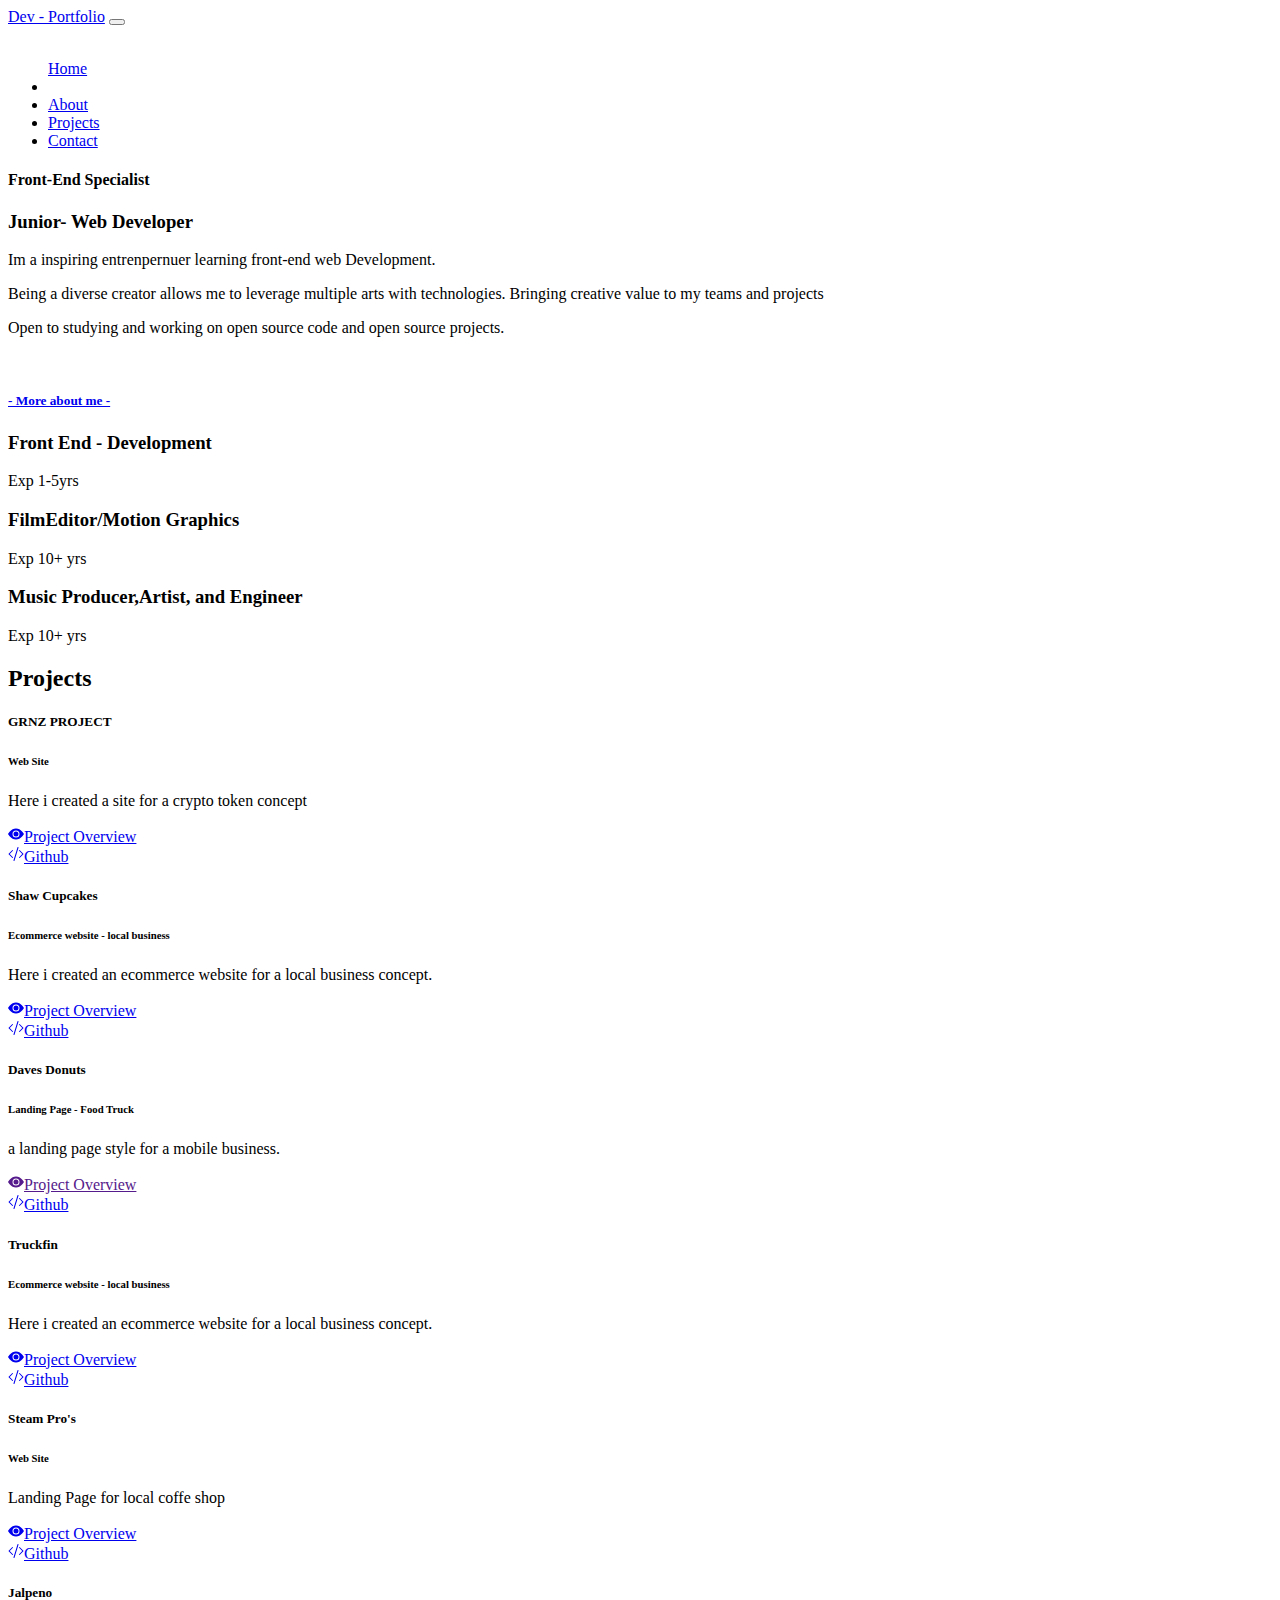
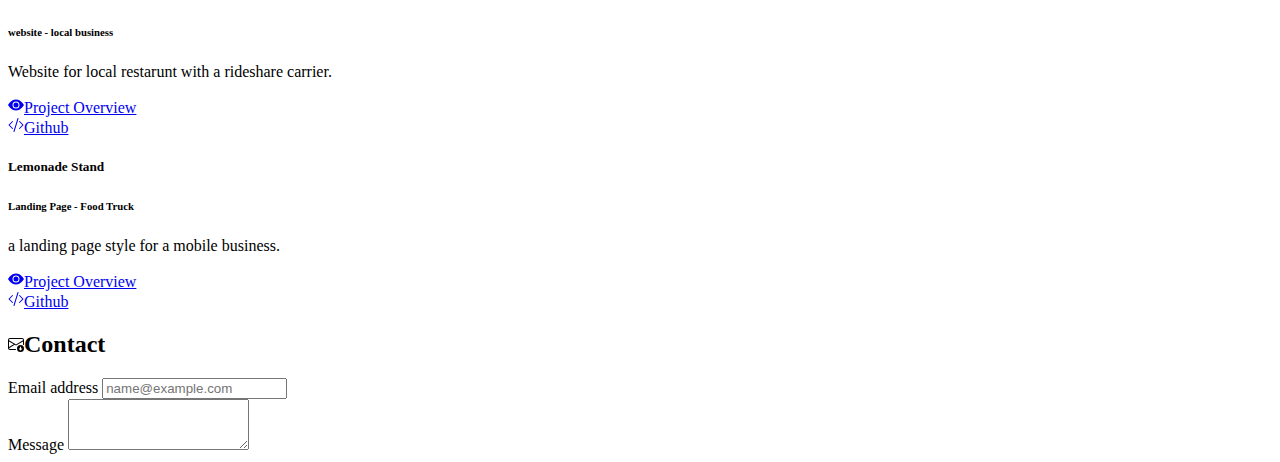
==== commit 8b318a7e: "df" ====
--- a/index.html
+++ b/index.html
@@ -14,7 +14,7 @@
 <body>
   <nav class="navbar navbar-expand-lg bg-body-tertiary sticky-top">
     <div class="container-fluid">
-      <a class="navbar-brand" href="index.html">Dev - Portfolio</a>
+      <a class="navbar-brand" href="/project-a-master/index.html">Dev - Portfolio</a>
       <button class="navbar-toggler" type="button" data-bs-toggle="collapse" data-bs-target="#navbarNav"
         aria-controls="navbarNav" aria-expanded="false" aria-label="Toggle navigation">
         <span class="navbar-toggler-icon"></span>
@@ -22,11 +22,11 @@
       <div class="collapse navbar-collapse" id="navbarNav">
         <br />
         <ul class="navbar-nav">
-          <a class="nav-link " aria-current="page" href="index.html">Home</a>
+          <a class="nav-link " aria-current="page" href="/project-a-master/index.html">Home</a>
           <li class="nav-item">
           </li>
           <li class="nav-item">
-            <a class="nav-link" href="about.html">About</a>
+            <a class="nav-link" href="/project-a-master/about.html">About</a>
           </li>
           <li class="nav-item">
             <a class="nav-link" href="#project-row">Projects</a>
@@ -153,13 +153,13 @@
 
 
     <div class="col-lg-4">
-
+<!-- Shaw Cupcakes - Project link -->
       <div class="card mt-5" id="p-card" >
         <div class="card-body">
           <h5 class="card-title">Shaw Cupcakes</h5>
           <h6 class="card-subtitle mb-2 text-body-secondary">Ecommerce website - local business</h6>
           <p class="card-text">Here i created an ecommerce website for a local business concept.</p>
-          <a href="#" class="card-link-1"><svg xmlns="http://www.w3.org/2000/svg" width="16" height="16" fill="currentColor" class="bi bi-eye-fill" viewBox="0 0 16 16">
+          <a href="https://www.justwannalive.club/shaw-master/" class="card-link-1"><svg xmlns="http://www.w3.org/2000/svg" width="16" height="16" fill="currentColor" class="bi bi-eye-fill" viewBox="0 0 16 16">
             <path d="M10.5 8a2.5 2.5 0 1 1-5 0 2.5 2.5 0 0 1 5 0"/>
             <path d="M0 8s3-5.5 8-5.5S16 8 16 8s-3 5.5-8 5.5S0 8 0 8m8 3.5a3.5 3.5 0 1 0 0-7 3.5 3.5 0 0 0 0 7"/>
           </svg>Project Overview</a>
@@ -182,7 +182,7 @@
           <h5 class="card-title">Daves Donuts</h5>
           <h6 class="card-subtitle mb-2 text-body-secondary">Landing Page - Food Truck</h6>
           <p class="card-text"> a landing page style for a mobile business.</p>
-          <a href="#" class="card-link-1"><svg xmlns="http://www.w3.org/2000/svg" width="16" height="16" fill="currentColor" class="bi bi-eye-fill" viewBox="0 0 16 16">
+          <a href="" class="card-link-1"><svg xmlns="http://www.w3.org/2000/svg" width="16" height="16" fill="currentColor" class="bi bi-eye-fill" viewBox="0 0 16 16">
             <path d="M10.5 8a2.5 2.5 0 1 1-5 0 2.5 2.5 0 0 1 5 0"/>
             <path d="M0 8s3-5.5 8-5.5S16 8 16 8s-3 5.5-8 5.5S0 8 0 8m8 3.5a3.5 3.5 0 1 0 0-7 3.5 3.5 0 0 0 0 7"/>
           </svg>Project Overview</a>
@@ -206,28 +206,6 @@
 
 
     </h2>
-
-
-<div class="col-lg-4">
-
-      <div class="card mt-5" id="p-card" >
-        <div class="card-body">
-          <h5 class="card-title">Da Big Think</h5>
-          <h6 class="card-subtitle mb-2 text-body-secondary">Web Site</h6>
-          <p class="card-text">Site blog for a spotify podcast</p>
-          <a href="/project-a-master/GrnzProjectView.html" class="card-link-1" target="_blank"><svg xmlns="http://www.w3.org/2000/svg" width="16" height="16" fill="currentColor" class="bi bi-eye-fill" viewBox="0 0 16 16">
-            <path d="M10.5 8a2.5 2.5 0 1 1-5 0 2.5 2.5 0 0 1 5 0"/>
-            <path d="M0 8s3-5.5 8-5.5S16 8 16 8s-3 5.5-8 5.5S0 8 0 8m8 3.5a3.5 3.5 0 1 0 0-7 3.5 3.5 0 0 0 0 7"/>
-          </svg>Project Overview</a>
-          <span><br /></span>
-          <a href="https://github.com/zwebb21" class="card-link-2" target="_blank"><svg xmlns="http://www.w3.org/2000/svg" width="16" height="16" fill="currentColor" class="bi bi-code-slash" viewBox="0 0 16 16">
-            <path d="M10.478 1.647a.5.5 0 1 0-.956-.294l-4 13a.5.5 0 0 0 .956.294zM4.854 4.146a.5.5 0 0 1 0 .708L1.707 8l3.147 3.146a.5.5 0 0 1-.708.708l-3.5-3.5a.5.5 0 0 1 0-.708l3.5-3.5a.5.5 0 0 1 .708 0m6.292 0a.5.5 0 0 0 0 .708L14.293 8l-3.147 3.146a.5.5 0 0 0 .708.708l3.5-3.5a.5.5 0 0 0 0-.708l-3.5-3.5a.5.5 0 0 0-.708 0"/>
-          </svg>Github</a>
-        </div>
-      </div>
-
-
-    </div>
 
 
     <div class="col-lg-4">
@@ -237,7 +215,7 @@
           <h5 class="card-title">Truckfin</h5>
           <h6 class="card-subtitle mb-2 text-body-secondary">Ecommerce website - local business</h6>
           <p class="card-text">Here i created an ecommerce website for a local business concept.</p>
-          <a href="#" class="card-link-1"><svg xmlns="http://www.w3.org/2000/svg" width="16" height="16" fill="currentColor" class="bi bi-eye-fill" viewBox="0 0 16 16">
+          <a href="https://justwannalive.club/Truckfin/" class="card-link-1"><svg xmlns="http://www.w3.org/2000/svg" width="16" height="16" fill="currentColor" class="bi bi-eye-fill" viewBox="0 0 16 16">
             <path d="M10.5 8a2.5 2.5 0 1 1-5 0 2.5 2.5 0 0 1 5 0"/>
             <path d="M0 8s3-5.5 8-5.5S16 8 16 8s-3 5.5-8 5.5S0 8 0 8m8 3.5a3.5 3.5 0 1 0 0-7 3.5 3.5 0 0 0 0 7"/>
           </svg>Project Overview</a>
@@ -249,39 +227,13 @@
       </div>
 
 
-
-    </div>
-
-
-
-    <div class="col-lg-4">
-      <div class="card mt-5" id="p-card" >
-        <div class="card-body">
-          <h5 class="card-title">Daves Donuts</h5>
-          <h6 class="card-subtitle mb-2 text-body-secondary">Landing Page - Food Truck</h6>
-          <p class="card-text"> a landing page style for a mobile business.</p>
-          <a href="#" class="card-link-1"><svg xmlns="http://www.w3.org/2000/svg" width="16" height="16" fill="currentColor" class="bi bi-eye-fill" viewBox="0 0 16 16">
-            <path d="M10.5 8a2.5 2.5 0 1 1-5 0 2.5 2.5 0 0 1 5 0"/>
-            <path d="M0 8s3-5.5 8-5.5S16 8 16 8s-3 5.5-8 5.5S0 8 0 8m8 3.5a3.5 3.5 0 1 0 0-7 3.5 3.5 0 0 0 0 7"/>
-          </svg>Project Overview</a>
-          <span><br /></span>
-          <a href="https://github.com/zwebb21" class="card-link-2"><svg xmlns="http://www.w3.org/2000/svg" width="16" height="16" fill="currentColor" class="bi bi-code-slash" viewBox="0 0 16 16">
-            <path d="M10.478 1.647a.5.5 0 1 0-.956-.294l-4 13a.5.5 0 0 0 .956.294zM4.854 4.146a.5.5 0 0 1 0 .708L1.707 8l3.147 3.146a.5.5 0 0 1-.708.708l-3.5-3.5a.5.5 0 0 1 0-.708l3.5-3.5a.5.5 0 0 1 .708 0m6.292 0a.5.5 0 0 0 0 .708L14.293 8l-3.147 3.146a.5.5 0 0 0 .708.708l3.5-3.5a.5.5 0 0 0 0-.708l-3.5-3.5a.5.5 0 0 0-.708 0"/>
-          </svg>Github</a>
-        </div>
-      </div>
-
-
-
-    </div>
-
+    </div>
 
   </div>
 
   <div id="project-row" class="row">
 
     <h2 class="display-4" id="Projects-title">
-
 
     </h2>
 
@@ -293,7 +245,7 @@
           <h5 class="card-title">Steam Pro's</h5>
           <h6 class="card-subtitle mb-2 text-body-secondary">Web Site</h6>
           <p class="card-text">Landing Page for local coffe shop</p>
-          <a href="/project-a-master/GrnzProjectView.html" class="card-link-1" target="_blank"><svg xmlns="http://www.w3.org/2000/svg" width="16" height="16" fill="currentColor" class="bi bi-eye-fill" viewBox="0 0 16 16">
+          <a href="https://justwannalive.club/Final/" class="card-link-1" target="_blank"><svg xmlns="http://www.w3.org/2000/svg" width="16" height="16" fill="currentColor" class="bi bi-eye-fill" viewBox="0 0 16 16">
             <path d="M10.5 8a2.5 2.5 0 1 1-5 0 2.5 2.5 0 0 1 5 0"/>
             <path d="M0 8s3-5.5 8-5.5S16 8 16 8s-3 5.5-8 5.5S0 8 0 8m8 3.5a3.5 3.5 0 1 0 0-7 3.5 3.5 0 0 0 0 7"/>
           </svg>Project Overview</a>
@@ -315,7 +267,7 @@
           <h5 class="card-title">Jalpeno</h5>
           <h6 class="card-subtitle mb-2 text-body-secondary">website - local business</h6>
           <p class="card-text">Website for local restarunt with a rideshare carrier.</p>
-          <a href="./justwannalive.club/Jalpeno/index.html" class="card-link-1"><svg xmlns="http://www.w3.org/2000/svg" width="16" height="16" fill="currentColor" class="bi bi-eye-fill" viewBox="0 0 16 16">
+          <a href="https://justwannalive.club/Jalpeno/" class="card-link-1"><svg xmlns="http://www.w3.org/2000/svg" width="16" height="16" fill="currentColor" class="bi bi-eye-fill" viewBox="0 0 16 16">
             <path d="M10.5 8a2.5 2.5 0 1 1-5 0 2.5 2.5 0 0 1 5 0"/>
             <path d="M0 8s3-5.5 8-5.5S16 8 16 8s-3 5.5-8 5.5S0 8 0 8m8 3.5a3.5 3.5 0 1 0 0-7 3.5 3.5 0 0 0 0 7"/>
           </svg>Project Overview</a>
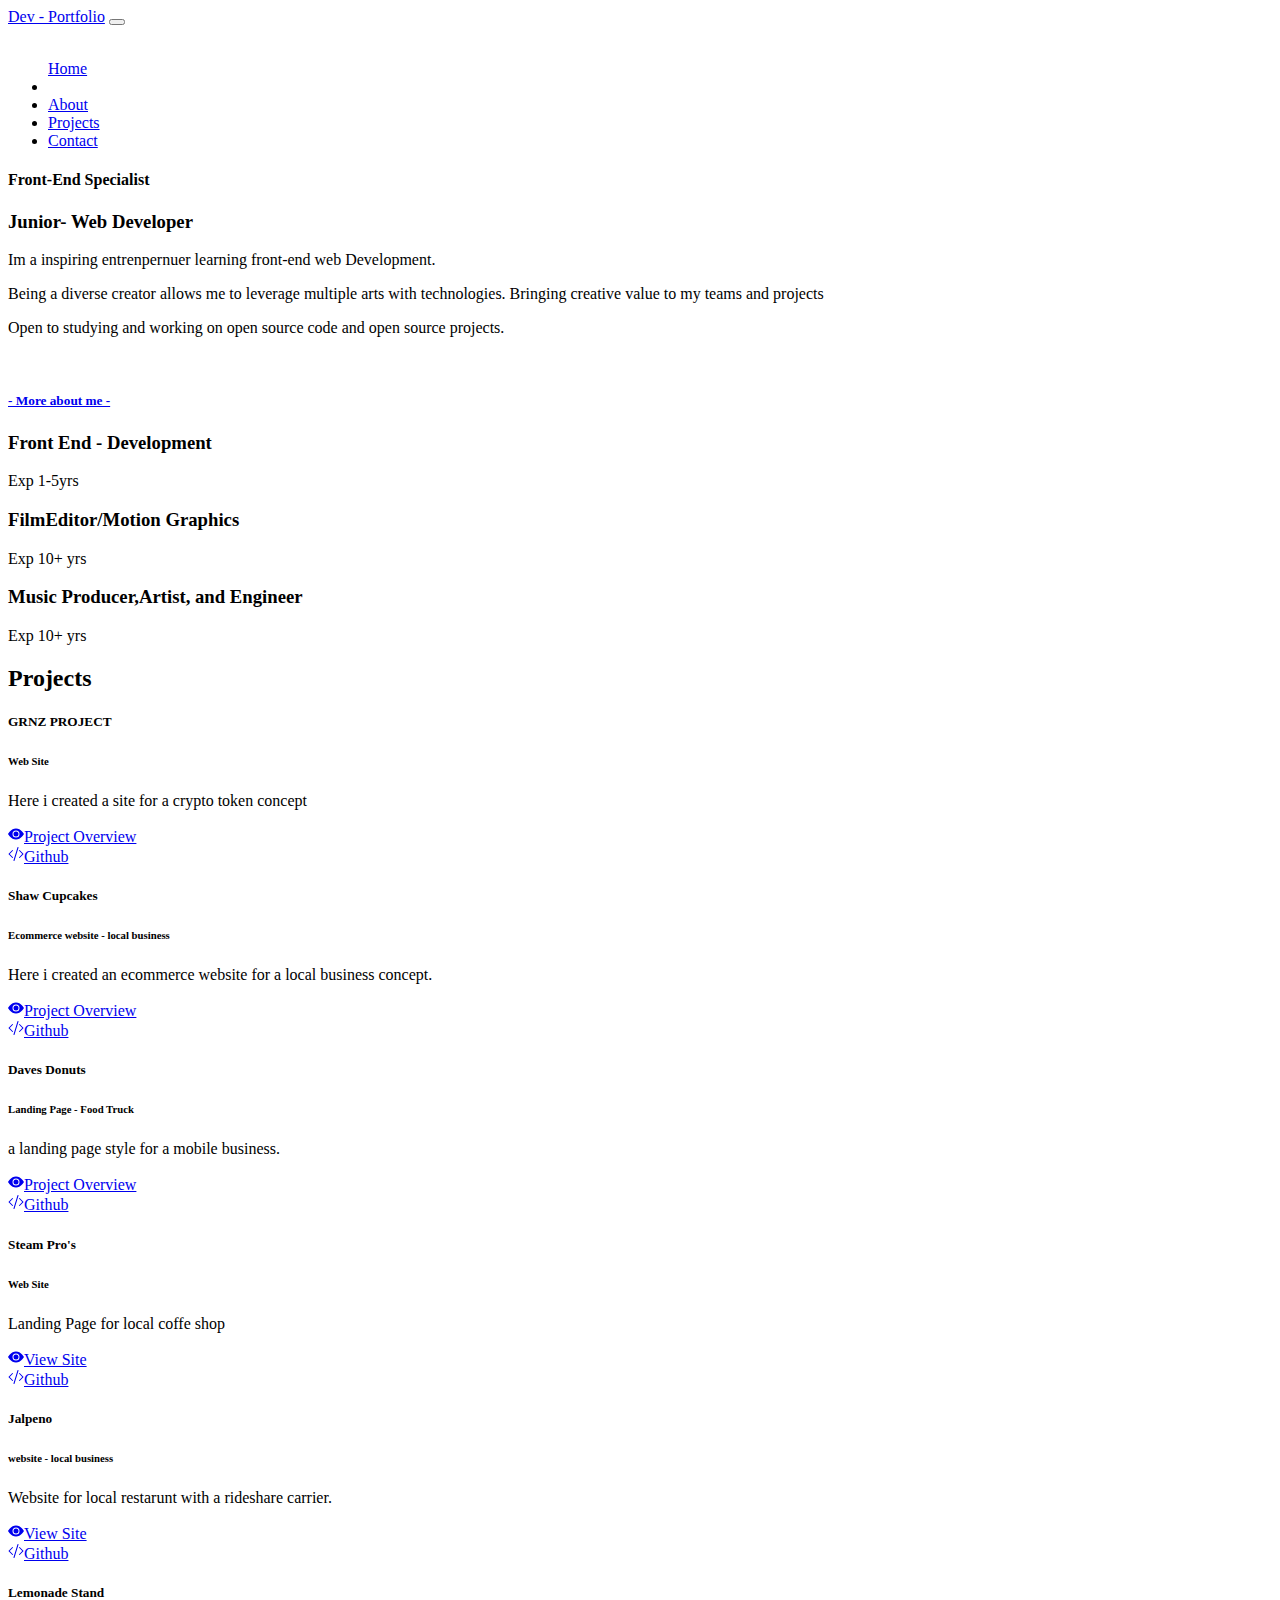
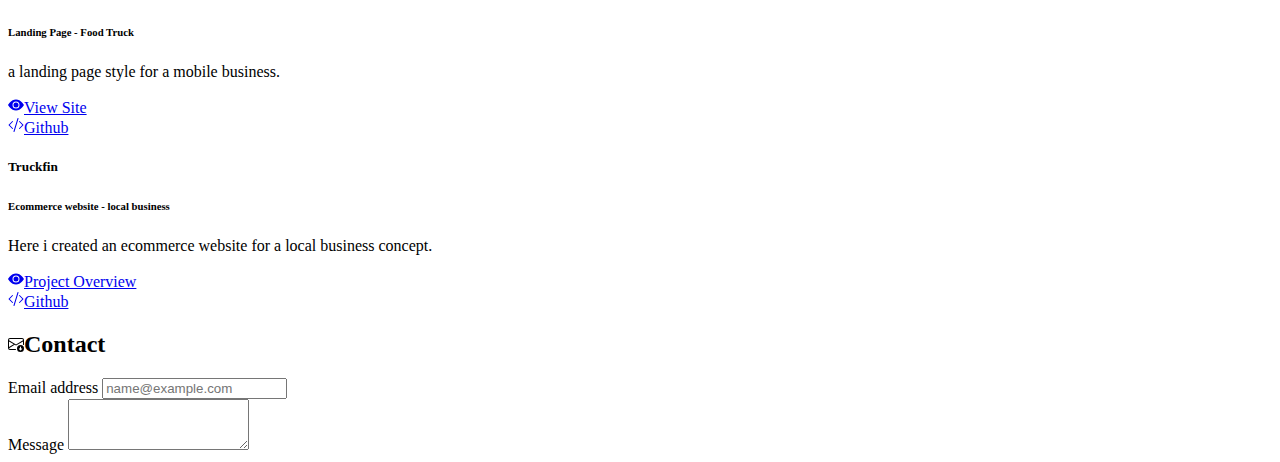
==== commit 0d2e3292: "update" ====
--- a/index.html
+++ b/index.html
@@ -159,7 +159,7 @@
           <h5 class="card-title">Shaw Cupcakes</h5>
           <h6 class="card-subtitle mb-2 text-body-secondary">Ecommerce website - local business</h6>
           <p class="card-text">Here i created an ecommerce website for a local business concept.</p>
-          <a href="https://www.justwannalive.club/shaw-master/" class="card-link-1"><svg xmlns="http://www.w3.org/2000/svg" width="16" height="16" fill="currentColor" class="bi bi-eye-fill" viewBox="0 0 16 16">
+          <a href="https://www.justwannalive.club/shaw-master/" target="_blank" class="card-link-1"><svg xmlns="http://www.w3.org/2000/svg" width="16" height="16" fill="currentColor" class="bi bi-eye-fill" viewBox="0 0 16 16">
             <path d="M10.5 8a2.5 2.5 0 1 1-5 0 2.5 2.5 0 0 1 5 0"/>
             <path d="M0 8s3-5.5 8-5.5S16 8 16 8s-3 5.5-8 5.5S0 8 0 8m8 3.5a3.5 3.5 0 1 0 0-7 3.5 3.5 0 0 0 0 7"/>
           </svg>Project Overview</a>
@@ -182,25 +182,104 @@
           <h5 class="card-title">Daves Donuts</h5>
           <h6 class="card-subtitle mb-2 text-body-secondary">Landing Page - Food Truck</h6>
           <p class="card-text"> a landing page style for a mobile business.</p>
-          <a href="" class="card-link-1"><svg xmlns="http://www.w3.org/2000/svg" width="16" height="16" fill="currentColor" class="bi bi-eye-fill" viewBox="0 0 16 16">
+          <a href="https://www.justwannalive.club/DavesDonuts /" target="_blank" class="card-link-1"><svg xmlns="http://www.w3.org/2000/svg" width="16" height="16" fill="currentColor" class="bi bi-eye-fill" viewBox="0 0 16 16">
             <path d="M10.5 8a2.5 2.5 0 1 1-5 0 2.5 2.5 0 0 1 5 0"/>
             <path d="M0 8s3-5.5 8-5.5S16 8 16 8s-3 5.5-8 5.5S0 8 0 8m8 3.5a3.5 3.5 0 1 0 0-7 3.5 3.5 0 0 0 0 7"/>
           </svg>Project Overview</a>
           <span><br /></span>
+          <a href="https://github.com/zwebb21" target="_blank" class="card-link-2"><svg xmlns="http://www.w3.org/2000/svg" width="16" height="16" fill="currentColor" class="bi bi-code-slash" viewBox="0 0 16 16">
+            <path d="M10.478 1.647a.5.5 0 1 0-.956-.294l-4 13a.5.5 0 0 0 .956.294zM4.854 4.146a.5.5 0 0 1 0 .708L1.707 8l3.147 3.146a.5.5 0 0 1-.708.708l-3.5-3.5a.5.5 0 0 1 0-.708l3.5-3.5a.5.5 0 0 1 .708 0m6.292 0a.5.5 0 0 0 0 .708L14.293 8l-3.147 3.146a.5.5 0 0 0 .708.708l3.5-3.5a.5.5 0 0 0 0-.708l-3.5-3.5a.5.5 0 0 0-.708 0"/>
+          </svg>Github</a>
+        </div>
+      </div>
+
+
+
+    </div>
+
+
+  </div>
+  <div id="project-row" class="row">
+    
+    <h2 class="display-4" id="Projects-title">
+      
+    </h2>
+    
+    
+    <div class="col-lg-4">
+      
+      <div class="card mt-5" id="p-card" >
+        <div class="card-body">
+          <h5 class="card-title">Steam Pro's</h5>
+          <h6 class="card-subtitle mb-2 text-body-secondary">Web Site</h6>
+          <p class="card-text">Landing Page for local coffe shop</p>
+          <a href="https://justwannalive.club/Final/" class="card-link-1" target="_blank"><svg xmlns="http://www.w3.org/2000/svg" width="16" height="16" fill="currentColor" class="bi bi-eye-fill" viewBox="0 0 16 16">
+            <path d="M10.5 8a2.5 2.5 0 1 1-5 0 2.5 2.5 0 0 1 5 0"/>
+            <path d="M0 8s3-5.5 8-5.5S16 8 16 8s-3 5.5-8 5.5S0 8 0 8m8 3.5a3.5 3.5 0 1 0 0-7 3.5 3.5 0 0 0 0 7"/>
+          </svg>View Site</a>
+          <span><br /></span>
+          <a href="https://github.com/zwebb21" class="card-link-2" target="_blank"><svg xmlns="http://www.w3.org/2000/svg" width="16" height="16" fill="currentColor" class="bi bi-code-slash" viewBox="0 0 16 16">
+            <path d="M10.478 1.647a.5.5 0 1 0-.956-.294l-4 13a.5.5 0 0 0 .956.294zM4.854 4.146a.5.5 0 0 1 0 .708L1.707 8l3.147 3.146a.5.5 0 0 1-.708.708l-3.5-3.5a.5.5 0 0 1 0-.708l3.5-3.5a.5.5 0 0 1 .708 0m6.292 0a.5.5 0 0 0 0 .708L14.293 8l-3.147 3.146a.5.5 0 0 0 .708.708l3.5-3.5a.5.5 0 0 0 0-.708l-3.5-3.5a.5.5 0 0 0-.708 0"/>
+          </svg>Github</a>
+        </div>
+      </div>
+
+
+    </div>
+
+    
+    <div class="col-lg-4">
+
+      <div class="card mt-5" id="p-card" >
+        <div class="card-body">
+          <h5 class="card-title">Jalpeno</h5>
+          <h6 class="card-subtitle mb-2 text-body-secondary">website - local business</h6>
+          <p class="card-text">Website for local restarunt with a rideshare carrier.</p>
+          <a href="https://justwannalive.club/Jalpeno/" target="_blank" class="card-link-1"><svg xmlns="http://www.w3.org/2000/svg" width="16" height="16" fill="currentColor" class="bi bi-eye-fill" viewBox="0 0 16 16">
+            <path d="M10.5 8a2.5 2.5 0 1 1-5 0 2.5 2.5 0 0 1 5 0"/>
+            <path d="M0 8s3-5.5 8-5.5S16 8 16 8s-3 5.5-8 5.5S0 8 0 8m8 3.5a3.5 3.5 0 1 0 0-7 3.5 3.5 0 0 0 0 7"/>
+          </svg>View Site</a>
+          <span><br /></span>
+          <a href="https://github.com/zwebb21" target="_blank" class="card-link-2"><svg xmlns="http://www.w3.org/2000/svg" width="16" height="16" fill="currentColor" class="bi bi-code-slash" viewBox="0 0 16 16">
+            <path d="M10.478 1.647a.5.5 0 1 0-.956-.294l-4 13a.5.5 0 0 0 .956.294zM4.854 4.146a.5.5 0 0 1 0 .708L1.707 8l3.147 3.146a.5.5 0 0 1-.708.708l-3.5-3.5a.5.5 0 0 1 0-.708l3.5-3.5a.5.5 0 0 1 .708 0m6.292 0a.5.5 0 0 0 0 .708L14.293 8l-3.147 3.146a.5.5 0 0 0 .708.708l3.5-3.5a.5.5 0 0 0 0-.708l-3.5-3.5a.5.5 0 0 0-.708 0"/>
+          </svg>Github</a>
+        </div>
+      </div>
+
+      
+      
+    </div>
+    
+    
+    
+    <div class="col-lg-4">
+      <div class="card mt-5" id="p-card" >
+        <div class="card-body">
+          <h5 class="card-title">Lemonade Stand</h5>
+          <h6 class="card-subtitle mb-2 text-body-secondary">Landing Page - Food Truck</h6>
+          <p class="card-text"> a landing page style for a mobile business.</p>
+          <a href="https://justwannalive.club/Lemonade-Stand/"target="_blank" class="card-link-1"><svg xmlns="http://www.w3.org/2000/svg" width="16" height="16" fill="currentColor" class="bi bi-eye-fill" viewBox="0 0 16 16">
+            <path d="M10.5 8a2.5 2.5 0 1 1-5 0 2.5 2.5 0 0 1 5 0"/>
+            <path d="M0 8s3-5.5 8-5.5S16 8 16 8s-3 5.5-8 5.5S0 8 0 8m8 3.5a3.5 3.5 0 1 0 0-7 3.5 3.5 0 0 0 0 7"/>
+          </svg>View Site</a>
+          <span><br /></span>
           <a href="https://github.com/zwebb21" class="card-link-2"><svg xmlns="http://www.w3.org/2000/svg" width="16" height="16" fill="currentColor" class="bi bi-code-slash" viewBox="0 0 16 16">
             <path d="M10.478 1.647a.5.5 0 1 0-.956-.294l-4 13a.5.5 0 0 0 .956.294zM4.854 4.146a.5.5 0 0 1 0 .708L1.707 8l3.147 3.146a.5.5 0 0 1-.708.708l-3.5-3.5a.5.5 0 0 1 0-.708l3.5-3.5a.5.5 0 0 1 .708 0m6.292 0a.5.5 0 0 0 0 .708L14.293 8l-3.147 3.146a.5.5 0 0 0 .708.708l3.5-3.5a.5.5 0 0 0 0-.708l-3.5-3.5a.5.5 0 0 0-.708 0"/>
           </svg>Github</a>
         </div>
       </div>
-
-
-
-    </div>
-
-
-  </div>
+      
+      
+      
+    </div>
+    
+    
+  </div>
+  
+  
+  <!-- Truckfin  -->
   <div id="project-row" class="row">
-
+<!-- Truckfin  -->
     <h2 class="display-4" id="Projects-title">
 
 
@@ -208,8 +287,8 @@
     </h2>
 
 
-    <div class="col-lg-4">
-
+    <div class="col-lg-12">
+<!-- Truckfin  -->
       <div class="card mt-5" id="p-card" >
         <div class="card-body">
           <h5 class="card-title">Truckfin</h5>
@@ -230,94 +309,15 @@
     </div>
 
   </div>
-
-  <div id="project-row" class="row">
-
-    <h2 class="display-4" id="Projects-title">
-
-    </h2>
-
-
-<div class="col-lg-4">
-
-      <div class="card mt-5" id="p-card" >
-        <div class="card-body">
-          <h5 class="card-title">Steam Pro's</h5>
-          <h6 class="card-subtitle mb-2 text-body-secondary">Web Site</h6>
-          <p class="card-text">Landing Page for local coffe shop</p>
-          <a href="https://justwannalive.club/Final/" class="card-link-1" target="_blank"><svg xmlns="http://www.w3.org/2000/svg" width="16" height="16" fill="currentColor" class="bi bi-eye-fill" viewBox="0 0 16 16">
-            <path d="M10.5 8a2.5 2.5 0 1 1-5 0 2.5 2.5 0 0 1 5 0"/>
-            <path d="M0 8s3-5.5 8-5.5S16 8 16 8s-3 5.5-8 5.5S0 8 0 8m8 3.5a3.5 3.5 0 1 0 0-7 3.5 3.5 0 0 0 0 7"/>
-          </svg>Project Overview</a>
-          <span><br /></span>
-          <a href="https://github.com/zwebb21" class="card-link-2" target="_blank"><svg xmlns="http://www.w3.org/2000/svg" width="16" height="16" fill="currentColor" class="bi bi-code-slash" viewBox="0 0 16 16">
-            <path d="M10.478 1.647a.5.5 0 1 0-.956-.294l-4 13a.5.5 0 0 0 .956.294zM4.854 4.146a.5.5 0 0 1 0 .708L1.707 8l3.147 3.146a.5.5 0 0 1-.708.708l-3.5-3.5a.5.5 0 0 1 0-.708l3.5-3.5a.5.5 0 0 1 .708 0m6.292 0a.5.5 0 0 0 0 .708L14.293 8l-3.147 3.146a.5.5 0 0 0 .708.708l3.5-3.5a.5.5 0 0 0 0-.708l-3.5-3.5a.5.5 0 0 0-.708 0"/>
-          </svg>Github</a>
-        </div>
-      </div>
-
-
-    </div>
-
-
-    <div class="col-lg-4">
-
-      <div class="card mt-5" id="p-card" >
-        <div class="card-body">
-          <h5 class="card-title">Jalpeno</h5>
-          <h6 class="card-subtitle mb-2 text-body-secondary">website - local business</h6>
-          <p class="card-text">Website for local restarunt with a rideshare carrier.</p>
-          <a href="https://justwannalive.club/Jalpeno/" class="card-link-1"><svg xmlns="http://www.w3.org/2000/svg" width="16" height="16" fill="currentColor" class="bi bi-eye-fill" viewBox="0 0 16 16">
-            <path d="M10.5 8a2.5 2.5 0 1 1-5 0 2.5 2.5 0 0 1 5 0"/>
-            <path d="M0 8s3-5.5 8-5.5S16 8 16 8s-3 5.5-8 5.5S0 8 0 8m8 3.5a3.5 3.5 0 1 0 0-7 3.5 3.5 0 0 0 0 7"/>
-          </svg>Project Overview</a>
-          <span><br /></span>
-          <a href="https://github.com/zwebb21" target="_blank" class="card-link-2"><svg xmlns="http://www.w3.org/2000/svg" width="16" height="16" fill="currentColor" class="bi bi-code-slash" viewBox="0 0 16 16">
-            <path d="M10.478 1.647a.5.5 0 1 0-.956-.294l-4 13a.5.5 0 0 0 .956.294zM4.854 4.146a.5.5 0 0 1 0 .708L1.707 8l3.147 3.146a.5.5 0 0 1-.708.708l-3.5-3.5a.5.5 0 0 1 0-.708l3.5-3.5a.5.5 0 0 1 .708 0m6.292 0a.5.5 0 0 0 0 .708L14.293 8l-3.147 3.146a.5.5 0 0 0 .708.708l3.5-3.5a.5.5 0 0 0 0-.708l-3.5-3.5a.5.5 0 0 0-.708 0"/>
-          </svg>Github</a>
-        </div>
-      </div>
-
-
-
-    </div>
-
-
-
-    <div class="col-lg-4">
-      <div class="card mt-5" id="p-card" >
-        <div class="card-body">
-          <h5 class="card-title">Lemonade Stand</h5>
-          <h6 class="card-subtitle mb-2 text-body-secondary">Landing Page - Food Truck</h6>
-          <p class="card-text"> a landing page style for a mobile business.</p>
-          <a href="#" class="card-link-1"><svg xmlns="http://www.w3.org/2000/svg" width="16" height="16" fill="currentColor" class="bi bi-eye-fill" viewBox="0 0 16 16">
-            <path d="M10.5 8a2.5 2.5 0 1 1-5 0 2.5 2.5 0 0 1 5 0"/>
-            <path d="M0 8s3-5.5 8-5.5S16 8 16 8s-3 5.5-8 5.5S0 8 0 8m8 3.5a3.5 3.5 0 1 0 0-7 3.5 3.5 0 0 0 0 7"/>
-          </svg>Project Overview</a>
-          <span><br /></span>
-          <a href="https://github.com/zwebb21" class="card-link-2"><svg xmlns="http://www.w3.org/2000/svg" width="16" height="16" fill="currentColor" class="bi bi-code-slash" viewBox="0 0 16 16">
-            <path d="M10.478 1.647a.5.5 0 1 0-.956-.294l-4 13a.5.5 0 0 0 .956.294zM4.854 4.146a.5.5 0 0 1 0 .708L1.707 8l3.147 3.146a.5.5 0 0 1-.708.708l-3.5-3.5a.5.5 0 0 1 0-.708l3.5-3.5a.5.5 0 0 1 .708 0m6.292 0a.5.5 0 0 0 0 .708L14.293 8l-3.147 3.146a.5.5 0 0 0 .708.708l3.5-3.5a.5.5 0 0 0 0-.708l-3.5-3.5a.5.5 0 0 0-.708 0"/>
-          </svg>Github</a>
-        </div>
-      </div>
-
-
-
-    </div>
-
-
-  </div>
-
-
-
-
-
-
-
-
-
-
-
+  
+  
+  
+  
+  
+  
+  
+  
+  
 
 
 
